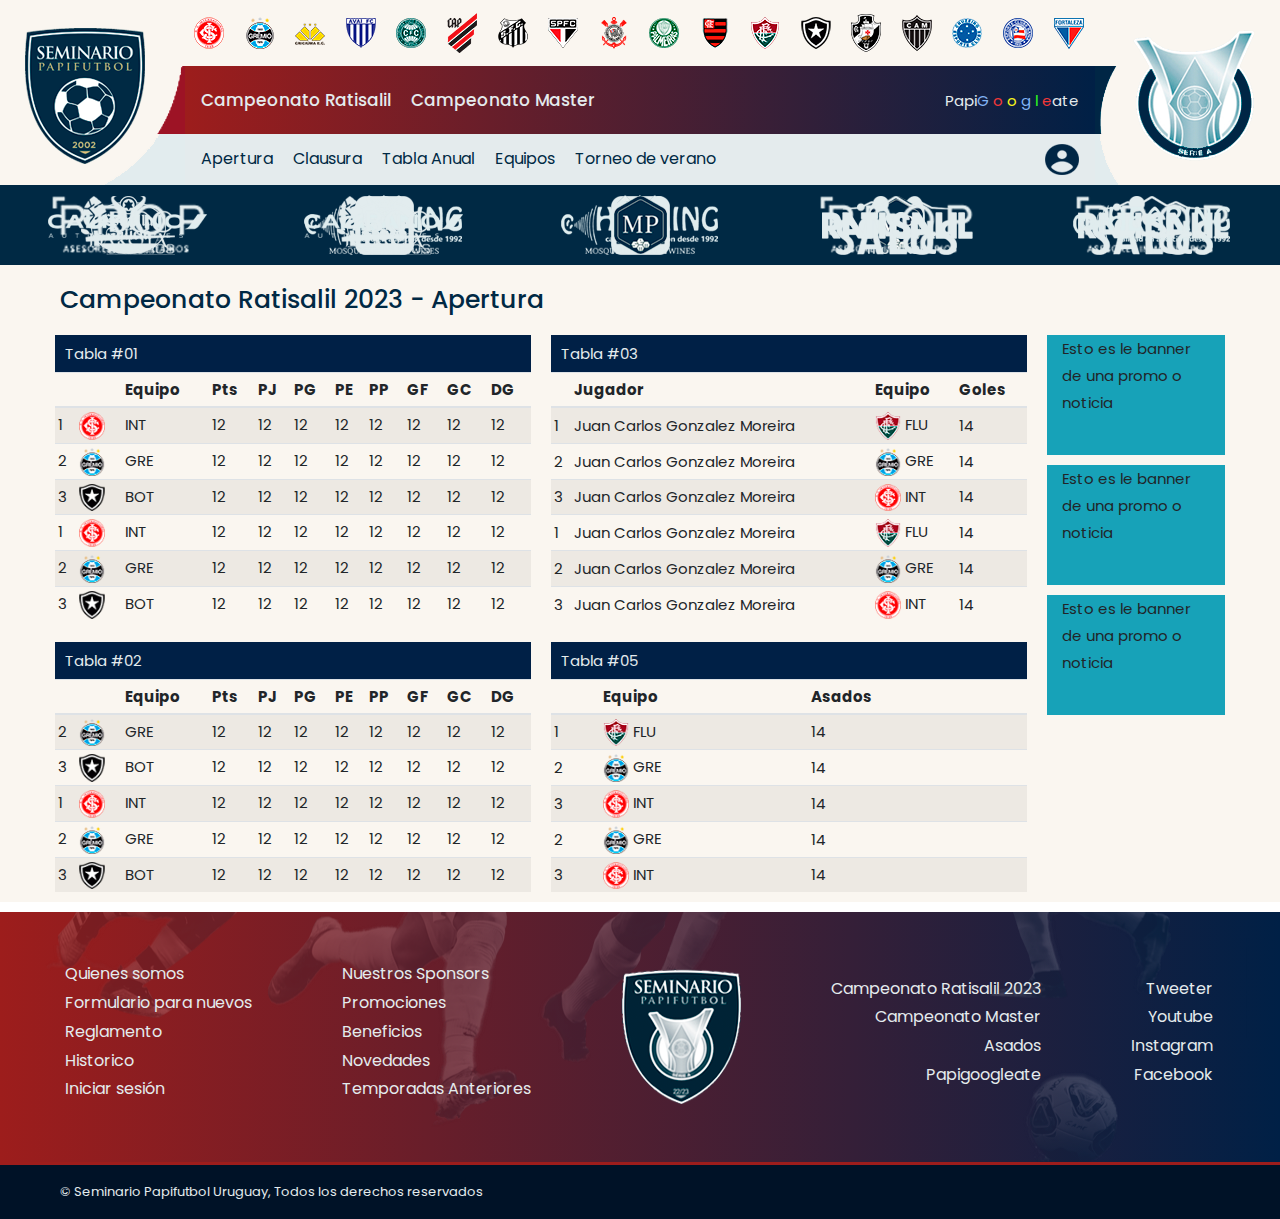
==== index.html @ eb121d45 "mas cambios" ====
<!DOCTYPE html>
<html lang="en">

<head>
    <meta charset="UTF-8">
    <meta http-equiv="X-UA-Compatible" content="IE=edge">
    <meta name="viewport" content="width=device-width, initial-scale=1.0">
    <title>Sitio spf</title>
    <link rel="stylesheet" href="css/normalize.css">
    <link rel="stylesheet" href="https://cdnjs.cloudflare.com/ajax/libs/font-awesome/6.3.0/css/all.min.css"
        integrity="sha512-SzlrxWUlpfuzQ+pcUCosxcglQRNAq/DZjVsC0lE40xsADsfeQoEypE+enwcOiGjk/bSuGGKHEyjSoQ1zVisanQ=="
        crossorigin="anonymous" referrerpolicy="no-referrer" />
    <link rel="preconnect" href="https://fonts.googleapis.com">
    <link rel="preconnect" href="https://fonts.gstatic.com" crossorigin>
    <link href="https://fonts.googleapis.com/css2?family=Open+Sans:wght@300;400;700;800&display=swap" rel="stylesheet">
    <link rel="stylesheet" href="https://cdn.jsdelivr.net/npm/bootstrap@4.0.0/dist/css/bootstrap.min.css"
        integrity="sha384-Gn5384xqQ1aoWXA+058RXPxPg6fy4IWvTNh0E263XmFcJlSAwiGgFAW/dAiS6JXm" crossorigin="anonymous">
    <link rel="stylesheet" href="css/estilos_05.css">
</head>

<body>



    <header>
        <div class="cabezal">
            <a href="#"><img src="img/logo.webp" class="logo cabezal-logo-spf" alt="Logo seminario papifutbol"></a>
            <!--<div class="cabezal-logo-spf"></div>-->
            <div class="cabezal-extremo-izquierdo">
            </div>
            <div class="cabezal-centro">
                <div class="cabezal-centro-arriba">

                    <div class="logos-cabezal-clubes-min">
                        <a href="#" class="escudo-sm">
                            <img src="img/inte.png" alt="Internacional">
                        </a>
                    </div>
                    <div class="logos-cabezal-clubes-min"><img class="escudo-sm" src="img/grem.png" alt="Gremio"></div>
                    <div class="logos-cabezal-clubes-min"><img class="escudo-sm" src="img/cric.png" alt="Criciuma"></div>
                    <div class="logos-cabezal-clubes-min"><img class="escudo-sm" src="img/avai.png" alt="Avai"></div>
                    <div class="logos-cabezal-clubes-min"><img class="escudo-sm" src="img/corp.png" alt="Coritiba"></div>
                    <div class="logos-cabezal-clubes-min"><img class="escudo-sm" src="img/atlp.png" alt="Paranaense"></div>
                    <div class="logos-cabezal-clubes-min"><img class="escudo-sm" src="img/sant.png" alt="Santos"></div>
                    <div class="logos-cabezal-clubes-min"><img class="escudo-sm" src="img/saop.png" alt="Sao Paulo"></div>
                    <div class="logos-cabezal-clubes-min"><img class="escudo-sm" src="img/cori.png" alt="Corinthians"></div>
                    <div class="logos-cabezal-clubes-min"><img class="escudo-sm" src="img/palm.png" alt="Palmeiras"></div>
                    <div class="logos-cabezal-clubes-min"><img class="escudo-sm" src="img/flam.png" alt="Flamengo"></div>
                    <div class="logos-cabezal-clubes-min"><img class="escudo-sm" src="img/flum.png" alt="Fluminense"></div>
                    <div class="logos-cabezal-clubes-min"><img class="escudo-sm" src="img/bota.png" alt="Botafogo"></div>
                    <div class="logos-cabezal-clubes-min"><img class="escudo-sm" src="img/vasc.png" alt="Vasco da Gama"></div>
                    <div class="logos-cabezal-clubes-min"><img class="escudo-sm" src="img/mine.png" alt="Mineiro"></div>
                    <div class="logos-cabezal-clubes-min"><img class="escudo-sm" src="img/cruc.png" alt="Cruceiro"></div>
                    <div class="logos-cabezal-clubes-min"><img class="escudo-sm" src="img/bahi.png" alt="Bahia"></div>
                    <div class="logos-cabezal-clubes-min"><img class="escudo-sm" src="img/fort.png" alt="Fortaleza"></div>
                </div>
                <div class="cabezal-centro-medio-gradiente">
                    <div class="nav-principal-gradiente">
                        <div class="nav-principal-gradiente-izq">
                            <a href="">Campeonato Ratisalil</a>
                        </div>
                        <div class="nav-principal-gradiente-der">
                            <a href="">Campeonato Master</a>
                        </div>
                    </div>
                    <div class="nav-secundaria-gradiente">
                        <a href="#">Papi<span class="azul-pg">G</span>
                            <span class="rojo-pg">o</span>
                            <span class="amarillo-pg">o</span>
                            <span class="azul-pg">g</span>
                            <span class="verde-pg">l</span>
                            <span class="rojo-pg">e</span>ate
                        </a>
                    </div>
                </div>
                <div class="cabezal-centro-abajo-celeste">
                    <div class="nav-celeste">
                        <button class="hamburger" id="hamburger">
                            <i class="fa fa-bars"></i>
                        </button>
                        <ul class="nav-celeste-opciones" id="nav-celeste-opciones">
                            <li><a href="">Apertura</a></li>
                            <li><a href="">Clausura</a></li>
                            <li><a href="">Tabla Anual</a></li>
                            <li><a href="">Equipos</a></li>
                            <li><a href="">Torneo de verano</a></li>
                        </ul>

                        <div class="nav-celeste-login">
                            <a href="">
                                <img src="img/login-azul.png" alt="texto">
                            </a>
                        </div>
                    </div>
                </div>
            </div>
            <div class="cabezal-extremo-derecho">
                <div class="cabezal-extremo-derecho-interior">
                    <div class="cabezal-logo-brasileirao">
                        <a href=""><img src="img/logo-brasileirao.png" alt="logo-brasileirao"></a>
                    </div>
                </div>
            </div>
        </div>
    </header>
    <div class="sponsors">
        <div class="wrapper-logos">
            <div class="fader-dsk">
                <img class="ps01" src="img/bcg.webp" alt="bcg">
                <img class="ps02" src="img/calif.webp" alt="califano">
                <img class="ps03" src="img/dako.webp" alt="dakota">
                <img class="ps04" src="img/estr.webp" alt="estrella de galicia">
                <img class="ps05" src="img/prop.webp" alt="prop">
            </div>
            <div class="fader-mob">
                <img class="ps01" src="img/mosq.webp" alt="bcg">
                <img class="ps02" src="img/heari.webp" alt="califano">
                <img class="ps03" src="img/itau.webp" alt="dakota">
                <img class="ps04" src="img/dako.webp" alt="estrella de galicia">
                <img class="ps05" src="img/estr.webp" alt="hearing">
                <img class="ps06" src="img/calif.webp" alt="itau">
                <img class="ps07" src="img/bcg.webp" alt="mosquita muerta">
            </div>
            <div class="fader-dsk">
                <img class="ps01" src="img/heari.webp" alt="hearing">
                <img class="ps02" src="img/itau.webp" alt="itau">
                <img class="ps03" src="img/mosq.webp" alt="mosquita muerta">
                <img class="ps04" src="img/movis.webp" alt="movistar">
                <img class="ps05" src="img/mp.webp" alt="MP">
            </div>
            <div class="fader-mob">
                <img class="ps01" src="img/movis.webp" alt="movistar">
                <img class="ps02" src="img/mp.webp" alt="MP">
                <img class="ps03" src="img/ratis.webp" alt="prop">
                <img class="ps04" src="img/prop.webp" alt="ratisalil">
                <img class="ps05" src="img/tcc.webp" alt="salus">
                <img class="ps06" src="img/salus.webp" alt="tcc">
                <img class="ps07" src="img/ratis.webp" alt="itau">
            </div>
            <div class="fader-dsk">
                <img class="ps01" src="img/prop.webp" alt="prop">
                <img class="ps02" src="img/ratis.webp" alt="ratisalil">
                <img class="ps03" src="img/salus.webp" alt="salus">
                <img class="ps04" src="img/tcc.webp" alt="tcc">
                <img class="ps05" src="img/heari.webp" alt="hearing">
            </div>
        </div>
    </div>
    <main class="main">
        <div class="contenedor pt-3">
            <h1 class="pt-3">Campeonato Ratisalil 2023 - Apertura</h1>
            <div class="row my-3 ">
                <div class="col-lg-5 m-0 px-0">
                    <div class="col-12 table-responsive px-3">
                        <table class="table table-striped table-hover table-sm tournament-stats my-3">
                            <caption class="table-caption">Tabla #01</caption>
                            <thead>
                                <tr>
                                    <th></th>
                                    <th class="logo"></th>
                                    <th class="team-name">Equipo</th>
                                    <th class="nr-col">Pts</th>
                                    <th class="nr-col">PJ</th>
                                    <th class="nr-col">PG</th>
                                    <th class="nr-col">PE</th>
                                    <th class="nr-col">PP</th>
                                    <th class="nr-col">GF</th>
                                    <th class="nr-col">GC</th>
                                    <th class="nr-col">DG</th>
                                </tr>
                            </thead>
                            <tbody>
                                <tr *ngFor="let team of stats; let pos=index;">
                                    <td class="">
                                        1
                                    </td>
                                    <td>
                                        <img class="team-logo" alt="logo"  src="img/inte.png" width="26px">
                                    </td>
                                    <td>
                                        <a class="team" [routerLink]="['/equipos',year,team.teamId]">
                                            INT
                                        </a>
                                    </td>
                                    <td class="nr-col">12</td>
                                    <td class="nr-col">12</td>
                                    <td class="nr-col">12</td>
                                    <td class="nr-col">12</td>
                                    <td class="nr-col">12</td>
                                    <td class="nr-col">12</td>
                                    <td class="nr-col">12</td>
                                    <td class="nr-col">12</td>
                                </tr>
                                <tr *ngFor="let team of stats; let pos=index;">
                                    <td class="nr-col">
                                        2
                                    </td>
                                    <td>
                                        <img class="team-logo" alt="logo"  src="img/grem.png" width="26px">
                                    </td>
                                    <td>
                                        <a class="team" [routerLink]="['/equipos',year,team.teamId]">
                                            GRE
                                        </a>
                                    </td>
                                    <td class="nr-col">12</td>
                                    <td class="nr-col">12</td>
                                    <td class="nr-col">12</td>
                                    <td class="nr-col">12</td>
                                    <td class="nr-col">12</td>
                                    <td class="nr-col">12</td>
                                    <td class="nr-col">12</td>
                                    <td class="nr-col">12</td>
                                </tr>
                                <tr *ngFor="let team of stats; let pos=index;">
                                    <td class="nr-col">
                                        3
                                    </td>
                                    <td>
                                        <img class="team-logo" alt="logo"  src="img/bota.png" width="26px">
                                    </td>
                                    <td>
                                        <a class="team" [routerLink]="['/equipos',year,team.teamId]">
                                            BOT
                                        </a>
                                    </td>
                                    <td class="nr-col">12</td>
                                    <td class="nr-col">12</td>
                                    <td class="nr-col">12</td>
                                    <td class="nr-col">12</td>
                                    <td class="nr-col">12</td>
                                    <td class="nr-col">12</td>
                                    <td class="nr-col">12</td>
                                    <td class="nr-col">12</td>
                                </tr>
                                <tr *ngFor="let team of stats; let pos=index;">
                                    <td class="">
                                        1
                                    </td>
                                    <td>
                                        <img class="team-logo" alt="logo"  src="img/inte.png" width="26px">
                                    </td>
                                    <td>
                                        <a class="team" [routerLink]="['/equipos',year,team.teamId]">
                                            INT
                                        </a>
                                    </td>
                                    <td class="nr-col">12</td>
                                    <td class="nr-col">12</td>
                                    <td class="nr-col">12</td>
                                    <td class="nr-col">12</td>
                                    <td class="nr-col">12</td>
                                    <td class="nr-col">12</td>
                                    <td class="nr-col">12</td>
                                    <td class="nr-col">12</td>
                                </tr>
                                <tr *ngFor="let team of stats; let pos=index;">
                                    <td class="nr-col">
                                        2
                                    </td>
                                    <td>
                                        <img class="team-logo" alt="logo"  src="img/grem.png" width="26px">
                                    </td>
                                    <td>
                                        <a class="team" [routerLink]="['/equipos',year,team.teamId]">
                                            GRE
                                        </a>
                                    </td>
                                    <td class="nr-col">12</td>
                                    <td class="nr-col">12</td>
                                    <td class="nr-col">12</td>
                                    <td class="nr-col">12</td>
                                    <td class="nr-col">12</td>
                                    <td class="nr-col">12</td>
                                    <td class="nr-col">12</td>
                                    <td class="nr-col">12</td>
                                </tr>
                                <tr *ngFor="let team of stats; let pos=index;">
                                    <td class="nr-col">
                                        3
                                    </td>
                                    <td>
                                        <img class="team-logo" alt="logo"  src="img/bota.png" width="26px">
                                    </td>
                                    <td>
                                        <a class="team" [routerLink]="['/equipos',year,team.teamId]">
                                            BOT
                                        </a>
                                    </td>
                                    <td class="nr-col">12</td>
                                    <td class="nr-col">12</td>
                                    <td class="nr-col">12</td>
                                    <td class="nr-col">12</td>
                                    <td class="nr-col">12</td>
                                    <td class="nr-col">12</td>
                                    <td class="nr-col">12</td>
                                    <td class="nr-col">12</td>
                                </tr>
                            </tbody>
                        </table>
                    </div>
                    <div class="col-12 table-responsive px-3">
                        <table class="table table-striped table-hover table-sm tournament-stats my-3">
                            <caption class="table-caption">Tabla #02</caption>
                            <thead>
                                <tr>
                                    <th></th>
                                    <th class="logo"></th>
                                    <th class="team-name">Equipo</th>
                                    <th class="nr-col">Pts</th>
                                    <th class="nr-col">PJ</th>
                                    <th class="nr-col">PG</th>
                                    <th class="nr-col">PE</th>
                                    <th class="nr-col">PP</th>
                                    <th class="nr-col">GF</th>
                                    <th class="nr-col">GC</th>
                                    <th class="nr-col">DG</th>
                                </tr>
                            </thead>
                            <tbody>
                                <tr *ngFor="let team of stats; let pos=index;">
                                    <td class="nr-col">
                                        2
                                    </td>
                                    <td>
                                        <img class="team-logo" alt="logo"  src="img/grem.png" width="26px">
                                    </td>
                                    <td>
                                        <a class="team" [routerLink]="['/equipos',year,team.teamId]">
                                            GRE
                                        </a>
                                    </td>
                                    <td class="nr-col">12</td>
                                    <td class="nr-col">12</td>
                                    <td class="nr-col">12</td>
                                    <td class="nr-col">12</td>
                                    <td class="nr-col">12</td>
                                    <td class="nr-col">12</td>
                                    <td class="nr-col">12</td>
                                    <td class="nr-col">12</td>
                                </tr>
                                <tr *ngFor="let team of stats; let pos=index;">
                                    <td class="nr-col">
                                        3
                                    </td>
                                    <td>
                                        <img class="team-logo" alt="logo"  src="img/bota.png" width="26px">
                                    </td>
                                    <td>
                                        <a class="team" [routerLink]="['/equipos',year,team.teamId]">
                                            BOT
                                        </a>
                                    </td>
                                    <td class="nr-col">12</td>
                                    <td class="nr-col">12</td>
                                    <td class="nr-col">12</td>
                                    <td class="nr-col">12</td>
                                    <td class="nr-col">12</td>
                                    <td class="nr-col">12</td>
                                    <td class="nr-col">12</td>
                                    <td class="nr-col">12</td>
                                </tr>
                                <tr *ngFor="let team of stats; let pos=index;">
                                    <td class="nr-col">
                                        1
                                    </td>
                                    <td>
                                        <img class="team-logo" alt="logo"  src="img/inte.png" width="26px">
                                    </td>
                                    <td>
                                        <a class="team" [routerLink]="['/equipos',year,team.teamId]">
                                            INT
                                        </a>
                                    </td>
                                    <td class="nr-col">12</td>
                                    <td class="nr-col">12</td>
                                    <td class="nr-col">12</td>
                                    <td class="nr-col">12</td>
                                    <td class="nr-col">12</td>
                                    <td class="nr-col">12</td>
                                    <td class="nr-col">12</td>
                                    <td class="nr-col">12</td>
                                </tr>
                                <tr *ngFor="let team of stats; let pos=index;">
                                    <td class="nr-col">
                                        2
                                    </td>
                                    <td>
                                        <img class="team-logo" alt="logo"  src="img/grem.png" width="26px">
                                    </td>
                                    <td>
                                        <a class="team" [routerLink]="['/equipos',year,team.teamId]">
                                            GRE
                                        </a>
                                    </td>
                                    <td class="nr-col">12</td>
                                    <td class="nr-col">12</td>
                                    <td class="nr-col">12</td>
                                    <td class="nr-col">12</td>
                                    <td class="nr-col">12</td>
                                    <td class="nr-col">12</td>
                                    <td class="nr-col">12</td>
                                    <td class="nr-col">12</td>
                                </tr>
                                <tr *ngFor="let team of stats; let pos=index;">
                                    <td class="nr-col">
                                        3
                                    </td>
                                    <td>
                                        <img class="team-logo" alt="logo"  src="img/bota.png" width="26px">
                                    </td>
                                    <td>
                                        <a class="team" [routerLink]="['/equipos',year,team.teamId]">
                                            BOT
                                        </a>
                                    </td>
                                    <td class="nr-col">12</td>
                                    <td class="nr-col">12</td>
                                    <td class="nr-col">12</td>
                                    <td class="nr-col">12</td>
                                    <td class="nr-col">12</td>
                                    <td class="nr-col">12</td>
                                    <td class="nr-col">12</td>
                                    <td class="nr-col">12</td>
                                </tr>
                            </tbody>
                        </table>
                    </div>
                </div>
                <div class="col-lg-5 m-0 px-0">
                    <div class="col-12 table-responsive px-3">
                        <table class="table table-striped table-hover table-sm tournament-stats my-3 tab-goleadores">
                            <caption class="table-caption">Tabla #03</caption>
                            <thead >
                                <tr>
                                    <th></th>
                                    <th class="logo">Jugador</th>
                                    <th class="nr-col" colspan="2">Equipo</th>
                                    <th class="nr-col">Goles</th>
                                </tr>
                            </thead>
                            <tbody>
                                <tr *ngFor="let team of stats; let pos=index;">
                                    <td class="nr-col">
                                       1
                                    </td>
                                    <td>
                                        Juan Carlos Gonzalez Moreira
                                    </td>
                                    <td class="nr-col" colspan="2">
                                        <img class="team-logo" alt="logo"  src="img/flum.png" width="26px"> FLU
                                    </td>                                   
                                    <td class="nr-col">14</td>

                                </tr>
                                <tr *ngFor="let team of stats; let pos=index;">
                                    <td class="nr-col">
                                      2
                                    </td>
                                    <td>
                                        Juan Carlos Gonzalez Moreira
                                    </td>
                                    <td class="nr-col" colspan="2">
                                        <img class="team-logo" alt="logo"  src="img/grem.png" width="26px"> GRE
                                    </td>                                   
                                    <td class="nr-col">14</td>

                                </tr>
                                <tr *ngFor="let team of stats; let pos=index;">
                                    <td class="nr-col">
                                       3
                                    </td>
                                    <td>
                                        Juan Carlos Gonzalez Moreira
                                    </td>
                                    <td class="nr-col" colspan="2">
                                        <img class="team-logo" alt="logo"  src="img/inte.png" width="26px">  INT
                                    </td>
                                    <td class="nr-col">14</td>
                                </tr>

                                <tr *ngFor="let team of stats; let pos=index;">
                                    <td class="nr-col">
                                       1
                                    </td>
                                    <td>
                                        Juan Carlos Gonzalez Moreira
                                    </td>
                                    <td class="nr-col" colspan="2">
                                        <img class="team-logo" alt="logo"  src="img/flum.png" width="26px"> FLU
                                    </td>                                   
                                    <td class="nr-col">14</td>

                                </tr>
                                <tr *ngFor="let team of stats; let pos=index;">
                                    <td class="nr-col">
                                      2
                                    </td>
                                    <td>
                                        Juan Carlos Gonzalez Moreira
                                    </td>
                                    <td class="nr-col" colspan="2">
                                        <img class="team-logo" alt="logo"  src="img/grem.png" width="26px"> GRE
                                    </td>                                   
                                    <td class="nr-col">14</td>

                                </tr>
                                <tr *ngFor="let team of stats; let pos=index;">
                                    <td class="nr-col">
                                       3
                                    </td>
                                    <td>
                                        Juan Carlos Gonzalez Moreira
                                    </td>
                                    <td class="nr-col" colspan="2">
                                        <img class="team-logo" alt="logo"  src="img/inte.png" width="26px">  INT
                                    </td>
                                    <td class="nr-col">14</td>
                                </tr>
                                
                            </tbody>
                        </table>
                    </div>
                    <div class="col-12 table-responsive px-3">
                        <table class="table table-striped table-hover table-sm tournament-stats my-3 tab-goleadores">
                            <caption class="table-caption">Tabla #05</caption>
                            <thead >
                                <tr>
                                    <th></th>
                                    
                                    <th class="nr-col" colspan="2">Equipo</th>
                                    <th class="nr-col">Asados</th>
                                </tr>
                            </thead>
                            <tbody>
                                <tr *ngFor="let team of stats; let pos=index;">
                                    <td class="nr-col">
                                       1
                                    </td>
                                    <td class="nr-col" colspan="2">
                                        <img class="team-logo" alt="logo"  src="img/flum.png" width="26px"> FLU
                                    </td>                                   
                                    <td class="nr-col">14</td>

                                </tr>
                                <tr *ngFor="let team of stats; let pos=index;">
                                    <td class="nr-col">
                                      2
                                    </td>
                                    <td class="nr-col" colspan="2">
                                        <img class="team-logo" alt="logo"  src="img/grem.png" width="26px"> GRE
                                    </td>                                   
                                    <td class="nr-col">14</td>

                                </tr>
                                <tr *ngFor="let team of stats; let pos=index;">
                                    <td class="nr-col">
                                       3
                                    </td>
                                    <td class="nr-col" colspan="2">
                                        <img class="team-logo" alt="logo"  src="img/inte.png" width="26px">  INT
                                    </td>                                   

                                    <td class="nr-col">14</td>

                                </tr>
                                <tr *ngFor="let team of stats; let pos=index;">
                                    <td class="nr-col">
                                      2
                                    </td>
                                    <td class="nr-col" colspan="2">
                                        <img class="team-logo" alt="logo"  src="img/grem.png" width="26px"> GRE
                                    </td>                                   
                                    <td class="nr-col">14</td>

                                </tr>
                                <tr *ngFor="let team of stats; let pos=index;">
                                    <td class="nr-col">
                                       3
                                    </td>
                                    <td class="nr-col" colspan="2">
                                        <img class="team-logo" alt="logo"  src="img/inte.png" width="26px">  INT
                                    </td>                                   

                                    <td class="nr-col">14</td>

                                </tr>
                                
                            </tbody>
                        </table>
                    </div>
                </div>
                <div class="col-lg-2 m-0 px-0">
                    <div class="px-3">
                        <div class="col-12 bg-info my-3" style="height: 120px;">Esto es le banner de una promo o noticia</div>
                        <div class="col-12 bg-info my-3" style="height: 120px;">Esto es le banner de una promo o noticia</div>
                        <div class="col-12 bg-info my-3" style="height: 120px;">Esto es le banner de una promo o noticia</div>
                    </div>
                </div>
            </div>
            <!--<div class="row my-3 bg-success">
                <div class="col-lg-9 bg-info row mx-0 px-0">
                    <div class="col-lg-6 table-responsive m-0">
                        <table class="table table-striped table-hover table-sm tournament-stats">
                            <caption class="table-caption">Tabla Goleadores</caption>
                            <thead >
                                <tr>
                                    <th></th>
                                    <th class="logo">Jugador</th>
                                    <th class="nr-col"></th>
                                    <th class="team-name">Equipo</th>
                                    <th class="nr-col">Goles</th>
                                </tr>
                            </thead>
                            <tbody>
                                <tr *ngFor="let team of stats; let pos=index;">
                                    <td class="nr-col">
                                       1
                                    </td>
                                    <td>
                                        Juan Carlos Gonzalez Moreira
                                    </td>
                                    <td class="nr-col">
                                        <img class="team-logo" alt="logo"  src="img/flum.png" width="26px">
                                    </td>                                   
                                    <td>
                                        <a class="team" [routerLink]="['/equipos',year,team.teamId]">
                                             FLU
                                        </a>
                                    </td>
                                    <td class="nr-col">14</td>

                                </tr>
                                <tr *ngFor="let team of stats; let pos=index;">
                                    <td class="nr-col">
                                      2
                                    </td>
                                    <td>
                                        Juan Carlos Gonzalez Moreira
                                    </td>
                                    <td class="nr-col">
                                        <img class="team-logo" alt="logo"  src="img/grem.png" width="26px">
                                    </td>                                   
                                    <td>
                                        <a class="team" [routerLink]="['/equipos',year,team.teamId]">
                                             GRE
                                        </a>
                                    </td>
                                    <td class="nr-col">14</td>

                                </tr>
                                <tr *ngFor="let team of stats; let pos=index;">
                                    <td class="nr-col">
                                       3
                                    </td>
                                    <td>
                                        Juan Carlos Gonzalez Moreira
                                    </td>
                                    <td class="nr-col">
                                        <img class="team-logo" alt="logo"  src="img/inte.png" width="26px">
                                    </td>                                   
                                    <td>
                                        <a class="team" [routerLink]="['/equipos',year,team.teamId]">
                                             INT
                                        </a>
                                    </td>
                                    <td class="nr-col">14</td>

                                </tr>
                                
                            </tbody>
                        </table>
                    </div>
                    <div class="col-lg-6 bg-light table-responsive m-0">
                        <table class="match table table-bordered">
                            <thead >
                                <tr class="match-header">
                                    <td class="match-header-logo"></td>
                                    <td ></td>
                                    <td class="match-header-team-end"></td>
                                    <td class="match-header-divider"></td>
                                    <td class="match-header-date"></td>
                                </tr>
                            </thead>
                            <tbody >
                                <tr >
                                    <td  colspan="3"></td>
                                    <td  rowspan="3" class="match-divider"></td>
                                    <td  rowspan="3" class="match-date">
                                        <div  class="match-date">
                                            <span >11/Mar 08:00</span>
                                        </div>
                                        <div  class="match-venue pt-2">
                                            <a  target="_blank"
                                                href="#">place Cancha 2 - Santa Rita                                            
                                            </a>
                                        </div>
                                    </td>
                                </tr>
                                <tr  class="home">
                                    <td  class="team-logo" alt="logo" >
                                        <a  href="/equipos/2023/5">
                                            <img  src="./assets/teams/2023/team-5.png">
                                        </a>
                                    </td>
                                    <td  class="team">
                                        <div  class="team-score"> 2 </div>
                                        <div  class="team-name">
                                            <a  class="team" href="/equipos/2023/5">
                                                <span >Bot </span>
                                            </a>
                                        </div>
                                    </td>
                                    <td    class="team-end">git </td>
                                </tr>
                                <tr    class="away">
                                    <td    class="team-logo" alt="logo" >
                                        <a    href="/equipos/2023/10">
                                            <img    src="./assets/teams/2023/team-10.png">
                                        </a>
                                    </td>
                                    <td    class="team">
                                        <div    class="team-score"> 5 </div>
                                        <div    class="team-name">
                                            <a    class="team" href="/equipos/2023/10">
                                                <span   >Cru </span>
                                            </a>
                                        </div>
                                    </td>
                                    <td    class="team-end">
                                        <mat-icon    role="img" matdatepickertoggleicon=""
                                            class="mat-icon notranslate material-icons mat-ligature-font mat-icon-no-color ng-star-inserted"
                                            aria-hidden="true" data-mat-icon-type="font">arrow_left
                                        </mat-icon>
                                    </td>
                                </tr>
                                <tr    class="match-footer">
                                    <td    colspan="5"></td>
                                </tr>
                            </tbody>
                        </table>
                    </div>
                    
                    
                    
                </div>
                <div class="col-lg-3 bg-warning mx-0">espacio para promociones y/o noticias</div>
            </div>-->
        </div>
    </main>
    <footer class="pie">
        <div class="pie__interior">
            <div class="contenedor">
                <div class="pie__cuerpo">
                    <div class="pie__cuerpo--izq">
                        <ul class="pie-menu">
                            <li class="pie-menu__items"><a href="">Quienes somos</a></li>
                            <li class="pie-menu__items"><a href="">Formulario para nuevos</a></li>
                            <li class="pie-menu__items"><a href="">Reglamento</a></li>
                            <li class="pie-menu__items"><a href="">Historico</a></li>
                            <li class="pie-menu__items"><a href="">Iniciar sesión</a></li>
                        </ul>
                    </div>
                    <div class="pie__cuerpo--izq">
                        <ul class="pie-menu">
                            <li class="pie-menu__items"><a href="">Nuestros Sponsors</a></li>
                            <li class="pie-menu__items"><a href="">Promociones</a></li>
                            <li class="pie-menu__items"><a href="">Beneficios</a></li>
                            <li class="pie-menu__items"><a href="">Novedades</a></li>
                            <li class="pie-menu__items"><a href="">Temporadas Anteriores</a></li>
                        </ul>
                    </div>
                    <div class="pie__cuerpo--logo"><img src="img/logo-spf-mono.png" alt="logo"></div>
                    <div class="pie__cuerpo--der">
                        <ul class="pie-menu">
                            <li class="pie-menu__items"><a href="">Campeonato Ratisalil 2023</a></li>
                            <li class="pie-menu__items"><a href="">Campeonato Master</a></li>
                            <li class="pie-menu__items"><a href="">Asados</a></li>
                            <li class="pie-menu__items"><a href="">Papigoogleate</a></li>
                        </ul>
                    </div>
                    <div class="pie__cuerpo--der">
                        <ul class="pie-menu">
                            <li class="pie-menu__items"><a class="mr-1" href="">Tweeter</a><i
                                    class="fa-brands fa-twitter mr-01"></i>

                            </li>
                            <li class="pie-menu__items"><a class="mr-1" href="">Youtube</a><i
                                    class="fa-brands fa-youtube mr-01"></i>

                            </li>
                            <li class="pie-menu__items"><a class="mr-1" href="">Instagram</a><i
                                    class="fa-brands fa-instagram"></i>

                            </li>
                            <li class="pie-menu__items"><a class="mr-1" href="">Facebook</a><i
                                    class="fa-brands fa-facebook mr-01"></i>

                            </li>
                        </ul>
                    </div>
                </div>
            </div>
            <div class="sub-footer">
                <div class="contenedor">
                    <div class="sub-footer__cuerpo">
                        <div>© Seminario Papifutbol Uruguay, Todos los derechos reservados</div>
                        <div></div>
                    </div>
                </div>
            </div>
        </div>
    </footer>

    <script>
        const hamburger = document.getElementById('hamburger');
        const navCelesteOpciones = document.getElementById('nav-celeste-opciones');
        hamburger.addEventListener('click', () => {
            navCelesteOpciones.classList.toggle('mostrar');
        }
        );
    </script>


</body>

</html>
---- css/estilos_05.css ----
@import url('https://fonts.googleapis.com/css2?family=Poppins:wght@200;300;400;600;700;800&display=swap');
        /* apply a natural box layout model to all elements, but allowing components to change */
        html {
            box-sizing: border-box;
            font-size: 62.5%; /*1 REM = 10px */
            }
            *, *:before, *:after {
            box-sizing: inherit;
            }
    
            body {
                font-family: 'Poppins', sans-serif;
                font-size: 1.5rem;
                line-height: 1.8;
                margin: 0;                
            }
    
            h1, h2, h3 {
                color:#002944; 
                margin: 0;    
            }

            li {
                font-size: 1.6rem;
            }




            /*Utilidades*/

            .m0 {margin: 0;}
            .mt-0 {margin-top: 0;}
            .mt-1 {margin-top: 1rem;}
            .mt-2 {margin-top: 2rem;}
            .mt-3 {margin-top: 3rem;}
            .mb-0 {margin-bottom: 0;}
            .mb-1 {margin-bottom:1rem}
            .mb-2 {margin-bottom:2rem}
            .mb-3 {margin-bottom:3rem} 
            .mr-0 {margin-right:0}
            .mr-1 {margin-right:1rem}
            .mr-2 {margin-right:2rem} 
            .mr-3 {margin-right:3rem}             
            .ml-0 {margin-left:0}
            .ml-1 {margin-left:1rem}
            .ml-2 {margin-left:2rem}
            .ml-3 {margin-left:3rem}                
            
            .p0 {padding: 0;}
            .pt-0 {padding-top: 0;}
            .pt-1 {padding-top: 1rem;}
            .pt-2 {padding-top: 2rem;}
            .pt-3 {padding-top: 3rem;}
            .pb-0 {padding-bottom: 0;}
            .pb-1 {padding-bottom:1rem}
            .pb-2 {padding-bottom:2rem}
            .pb-3 {padding-bottom:3rem} 
            .pr-0 {padding-right: 0;}
            .pr-1 {padding-right:1rem}
            .pr-2 {padding-right:2rem}
            .pr-3 {padding-right:3rem} 
            .pl-0 {padding-left: 0;}
            .pl-1 {padding-left:1rem}
            .pl-2 {padding-left:2rem}
            .pl-3 {padding-left:3rem}         

    
            /***************************************************/
    
            /*HEADER*/
    
            .cabezal {                
                position: relative;
                width: 100%;
                background-color: rgb(250, 246, 240);

            }

            @media (max-width: 991px) {
                .cabezal {
                    height: auto;                
                }   
            }  
            
            
            .cabezal-extremo-izquierdo{
                position: absolute;
                left: 0;
                bottom: 0;
                width: 18.5rem;
                height: 18.5rem;                 
                background-image: url(../img/cabezal-izquierda.webp);
                background-position: bottom right;
            }
    
            @media (max-width: 991px) {
                .cabezal-extremo-izquierdo {
                    display: none ;
                }
            }
    
            .cabezal-logo-spf {
                position: absolute;
                height: 13.6rem;
                width: 12rem;
                top: 2.8rem;
                left:2.5rem;
                cursor: pointer;
                z-index: 2;
            }

            .logo{
                transition: all .2s ease-in-out;
             }
             .logo:hover{
                transform: scale(1.1);
             }

            @media (max-width: 992px) {
                .cabezal-logo-spf {
                    height: 8.2rem;
                    width: 7.2rem;
                    top:0.3rem;
                    left:50%;
                    margin-left: -3.6rem;                    
                }
            }            
/*
            @media (max-width: 575px) {
                .cabezal-logo-spf {
                    height: 6.8rem;
                    width: 6rem;
                    margin-left: -3rem;                    
                }
            }
    */
            .cabezal-extremo-derecho {
                position: absolute;
                top: 0;
                right: 0;
                width: 18.5rem;
                background-image: url(../img/cabezal-derecha.webp);
                background-position: bottom left;
            }

    
            .cabezal-extremo-derecho-interior {
                position: relative;            
                height: 18.5rem;
            }

            @media (max-width: 991px) {
                .cabezal-extremo-derecho{
                    display: none ;
                }
            }
    
            .cabezal-logo-brasileirao {
                position: absolute;
                height: 13.1rem;
                width: 12.2rem;
                top:3rem;
                right:2.5rem;
            }
    
            .cabezal-centro{
                margin: 0 18.5rem;               
            }


            @media (max-width: 991px) {            
                .cabezal-centro{
                    margin: 0 0;                   
                }
            }
    
            /*ARRIBA BLANCO*/
            .cabezal-centro-arriba {
                height: 6.6rem;
                display: flex;
                justify-content: space-around;
                align-items: center;
            }

            .logos-cabezal-clubes-min {
                width: 3.2rem;
            }

            .escudo-sm { transition: all .2s ease-in-out; }
            .escudo-sm:hover { transform: scale(1.1); }

            @media (max-width: 1200px) {
                .logos-cabezal-clubes-min img {
                    width: 2.6rem;
                }
            }    

            @media (max-width: 991px) {
                .cabezal-centro-arriba {
                    display: none;
                }       
                .logos-cabezal-clubes-min {
                    display: none;
                }     
            }

            /*GRADIENTE*/
            .cabezal-centro-medio-gradiente {
                background-image: linear-gradient(to right , #9d1d1c, #002046);
                display: flex;
                justify-content: space-between;
                padding: 0 1.6rem;
            }

            @media (max-width: 991px) {
                .cabezal-centro-medio-gradiente {
                    display: block;
                }
            }
    
            .nav-principal-gradiente {
                height: 6.8rem;
                display: flex;
                align-items: center;
                justify-content: flex-start;
                font-size: 1.7rem;
                font-weight: 500;

            }
 

            @media (max-width: 991px) {
                .nav-principal-gradiente {                    
                    justify-content: space-around;
                }
                .nav-principal-gradiente-der {                    
                    text-align: right;                   
                }
            }

            
            @media (max-width: 575px) {
                .nav-principal-gradiente {                    
                    justify-content: space-between;
                    font-size: 1.5rem;
                }
            }  

            @media (max-width: 575px) {
                .nav-principal-gradiente-izq  a, .nav-principal-gradiente-der  a  {
                display: inline-block;
                width: 75%;
                }
            }
            .nav-principal-gradiente a {
                margin: 0 20px 0 0;
                color: #e4ebed;
            }

            @media (max-width: 991px) {
                .nav-principal-gradiente a {
                    margin: 0 0 0 0;
                }
            }               
    
            .nav-secundaria-gradiente {
                height: 68px;
                display: flex;
                align-items: center;
                justify-content: center;

            }

            @media (max-width: 991px) {
                .nav-secundaria-gradiente {
                    display: none;
                }
            }            
    
            .nav-secundaria-gradiente a {
                color: #e4ebed;
            } 

            .rojo-pg {
                color:rgb(243, 56, 56);
            }

            .verde-pg {
                color: rgb(48, 252, 29);
            }

            .amarillo-pg{
                color: rgb(248, 244, 27);
            }

            .azul-pg{
                color: rgb(130, 180, 245);
            }

            /*CELESTE*/
            .cabezal-centro-abajo-celeste{                
                background-color: #e4ebed; 
            }
    
            .nav-celeste {            
                display: flex;
                align-items: center;
                justify-content: space-between; 
                height: 5.1rem;
                padding: 0 16px;
            }

            @media (max-width: 767px) {
                .nav-celeste {            
                    font-size: 1.5rem;                    
                }
            }
            
            .nav-celeste a {
                color:#002944;             
            }

            .hamburger {
                border: 0;
                background-color: #002046;
                font-size: 2.5rem;
                background: transparent;
                display: none;
            }

            @media (max-width: 767px) {
                .hamburger {            
                    display: block;
                }
            }   

            ul.nav-celeste-opciones {                
                list-style-type: none;
                display: flex;
                padding: 0;
                margin: 0;                
            }

            @media (max-width: 767px) {
                ul.nav-celeste-opciones {            
                    display: none;
                }
                ul.nav-celeste-opciones.mostrar {            
                    display: flex;
                    margin: 0;
                    width: 100%;
                    position: absolute;                    
                    background-color:#e4ebed;
                    top: 12rem ;
                    left:0;
                    flex-direction: column;
                    z-index: 3;
                }
            } 
            @media (max-width: 767px) {
                ul.nav-celeste-opciones li {
                    margin: 1rem;
                }
            }    
            ul.nav-celeste-opciones li {
                margin-right: 2rem;
            }

            ul.nav-celeste-opciones li a {
                display: inline-block;
            }
    
            /* SPONSORS */
            
            .sponsors {
                background-color:#002944; 
                margin: 0;
            }
    
            .wrapper-logos{
                margin: 0;
                display: flex;
                height: 80px;
                justify-content: space-around;
                align-items: center;
            }
    
            .fader-dsk, .fader-mob {
                position: relative;
                height: 60px;
                width: 160px;
                 
            }

            @media (max-width: 575px) {
                .fader-dsk, .fader-mob {
                    height: 45px;
                    width: 120px;
                }
            } 

            .fader-dsk img, .fader-mob img  {
                position: absolute;
                right: 0;
                left: 0;
                top: 0;
                bottom: 0;
                margin: auto;
                
            }

          @media (max-width: 575px) {
                .fader-dsk img, .fader-mob img  {
                    height: 45px;
                    width: auto;
                }
            } 
/*
            .fader-dsk .top, .fader-mob .top  {
                animation-name: fadeA;
                animation-timing-function: ease-in-out;
                animation-iteration-count: infinite;
                animation-duration: 12s;
                animation-direction: alternate;
            }
    
            .fader-dsk .midd, .fader-mob .midd {
                animation-name: fadeB;
                animation-timing-function: ease-in-out;
                animation-iteration-count: infinite;
                animation-duration: 12s;
                animation-direction: alternate;
            }
    
            .fader-dsk .bottom, .fader-mob .bottom  {
                animation-name: fadeC;
                animation-timing-function: ease-in-out;
                animation-iteration-count: infinite;
                animation-duration: 12s;
                animation-direction: alternate;
            }

*/
            /**** empieza prueba *****/

            .fader-dsk .ps01 {
                animation-name: desvaneceA;
                animation-timing-function: ease-in-out;
                animation-iteration-count: infinite;
                animation-duration: 20s;
                animation-direction: alternate;
            }
            
            .fader-dsk .ps02 {
                animation-name: desvaneceB;
                animation-timing-function: ease-in-out;
                animation-iteration-count: infinite;
                animation-duration: 20s;
                animation-direction: alternate;
            }
            
            .fader-dsk .ps03 {
                animation-name: desvaneceC;
                animation-timing-function: ease-in-out;
                animation-iteration-count: infinite;
                animation-duration: 20s;
                animation-direction: alternate;
            }
            
            .fader-dsk .ps04 {
                animation-name: desvaneceD;
                animation-timing-function: ease-in-out;
                animation-iteration-count: infinite;
                animation-duration: 20s;
                animation-direction: alternate;
            }
            
            .fader-dsk .ps05 {
                animation-name: desvaneceE;
                animation-timing-function: ease-in-out;
                animation-iteration-count: infinite;
                animation-duration: 20s;
                animation-direction: alternate;
            }  

            .fader-mob .ps01 {
                animation-name: fadeA;
                animation-timing-function: ease-in-out;
                animation-iteration-count: infinite;
                animation-duration: 28s;
                animation-direction: alternate;
            }
            
            .fader-mob .ps02 {
                animation-name: fadeB;
                animation-timing-function: ease-in-out;
                animation-iteration-count: infinite;
                animation-duration: 28s;
                animation-direction: alternate;
            }
            
            .fader-mob .ps03 {
                animation-name: fadeC;
                animation-timing-function: ease-in-out;
                animation-iteration-count: infinite;
                animation-duration: 28s;
                animation-direction: alternate;
            }
            
            .fader-mob .ps04 {
                animation-name: fadeD;
                animation-timing-function: ease-in-out;
                animation-iteration-count: infinite;
                animation-duration: 28s;
                animation-direction: alternate;
            }
            
            .fader-mob .ps05 {
                animation-name: fadeE;
                animation-timing-function: ease-in-out;
                animation-iteration-count: infinite;
                animation-duration: 28s;
                animation-direction: alternate;
            }  
            
            .fader-mob .ps06 {
                animation-name: fadeF;
                animation-timing-function: ease-in-out;
                animation-iteration-count: infinite;
                animation-duration: 28s;
                animation-direction: alternate;
            }
            
            .fader-mob .ps07 {
                animation-name: fadeG;
                animation-timing-function: ease-in-out;
                animation-iteration-count: infinite;
                animation-duration: 28s;
                animation-direction: alternate;
            }
       
            /**** termina prueba *****/

            @media (max-width: 991px) {
                .fader-dsk {
                    display: block;
                }
                .fader-mob {
                    display: none;
                }
            } 

            @media (max-width: 767px) {
                .fader-dsk {
                    display: none;
                }
                .fader-mob {
                    display: block;
                }
            } 
    
    @keyframes fadeA {
        0% {
            opacity: 1;
        }
    
        20% {
            opacity: 1;
        }
        
        40% {
            opacity: 0;
        }    
    
        60% {
            opacity: 0;
        }
        80% {
            opacity: 0;
        }
        100% {
            opacity: 0;
        }
    }
    
    @keyframes fadeB{
        0% {
            opacity: 0;
        }
    
        20% {
            opacity: 0;
        }
        
        40% {
            opacity: 1;
        }    
    
        60% {
            opacity: 1;
        }
        80% {
            opacity: 0;
        }
        100% {
            opacity: 0;
        }
    }
    
    @keyframes fadeC {
        0% {
            opacity: 0;
        }
    
        20% {
            opacity: 0;
        }
        
        40% {
            opacity: 0;
        }    
    
        60% {
            opacity: 0;
        }
        80% {
            opacity: 1;
        }
        100% {
            opacity: 1;
        }
    }


    /**** EMPIEZA PRUEBA *****/

    @keyframes desvaneceA {
        0% {
            opacity: 1;
        }
    
        11% {
            opacity: 1;
        }
        
        22% {
            opacity: 0;
        }    
    
        33% {
            opacity: 0;
        }
        44% {
            opacity: 0;
        }
        55% {
            opacity: 0;
        }
        66% {
            opacity: 0;
        }
        77% {
            opacity: 0;
        }
        88% {
            opacity: 0 ;
        }
        100% {
            opacity: 0;
        }
    }
    
    @keyframes desvaneceB{
        0% {
            opacity: 0;
        }
    
        11% {
            opacity: 0;
        }
        
        22% {
            opacity: 1;
        }    
    
        33% {
            opacity: 1;
        }
        44% {
            opacity: 0;
        }
        55% {
            opacity: 0;
        }
        66% {
            opacity: 0;
        }
        77% {
            opacity: 0;
        }
        88% {
            opacity: 0;
        }
        100% {
            opacity: 0;
        }
    }
    
    @keyframes desvaneceC {
        0% {
            opacity: 0;
        }
    
        11% {
            opacity: 0;
        }
        
        22% {
            opacity: 0;
        }    
    
        33% {
            opacity: 0;
        }
        44% {
            opacity: 1;
        }
        55% {
            opacity: 1;
        }
        66% {
            opacity: 0;
        }
        77% {
            opacity: 0;
        }
        88% {
            opacity: 0;
        }
        100% {
            opacity: 0;
        }
    }
    
    @keyframes desvaneceD{
        0% {
            opacity: 0;
        }
    
        11% {
            opacity: 0;
        }
        
        22% {
            opacity: 0;
        }    
    
        33% {
            opacity: 0;
        }
        44% {
            opacity: 0;
        }
        55% {
            opacity: 0;
        }
        66% {
            opacity: 1;
        }
        77% {
            opacity: 1;
        }
        88% {
            opacity: 0;
        }
        100% {
            opacity: 0;
        }
    }
    
    @keyframes desvaneceE {
        0% {
            opacity: 0;
        }
    
        11% {
            opacity: 0;
        }
        
        22% {
            opacity: 0;
        }    
    
        33% {
            opacity: 0;
        }
        44% {
            opacity: 0;
        }
        55% {
            opacity: 0;
        }
        66% {
            opacity: 0;
        }
        77% {
            opacity: 0;
        }
        88% {
            opacity: 1;
        }
        100% {
            opacity: 1;
        }
    }
    

    /**** TERMINA PRUEBA *****/
    
    @keyframes fadeA {
        0% {
            opacity: 1;
        }
        7.7% {
            opacity: 1;
        }
        15.4% {
            opacity: 0;
        }    
        23.1% {
            opacity: 0;
        }
        30.8% {
            opacity: 0;
        }
        38.5% {
            opacity: 0;
        }
        46.2% {
            opacity: 0;
        }
        53.9% {
            opacity: 0;
        }
        61.6% {
            opacity: 0;
        }
        69.3% {
            opacity: 0;
        }
        77% {
            opacity: 0;
        }
        84.7% {
            opacity: 0;
        }
        92.4% {
            opacity: 0;
        }
        100% {
            opacity: 0;
        }
    }
    
    @keyframes fadeB {
        0% {
            opacity: 0;
        }
        7.7% {
            opacity: 0;
        }
        15.4% {
            opacity: 1;
        }    
        23.1% {
            opacity: 1;
        }
        30.8% {
            opacity: 0;
        }
        38.5% {
            opacity: 0;
        }
        46.2% {
            opacity: 0;
        }
        53.9% {
            opacity: 0;
        }
        61.6% {
            opacity: 0;
        }
        69.3% {
            opacity: 0;
        }
        77% {
            opacity: 0;
        }
        84.7% {
            opacity: 0;
        }
        92.4% {
            opacity: 0;
        }
        100% {
            opacity: 0;
        }
    }
    
    @keyframes fadeC {
        0% {
            opacity: 0;
        }
        7.7% {
            opacity: 0;
        }
        15.4% {
            opacity: 0;
        }    
        23.1% {
            opacity: 0;
        }
        30.8% {
            opacity: 1;
        }
        38.5% {
            opacity: 1;
        }
        46.2% {
            opacity: 0;
        }
        53.9% {
            opacity: 0;
        }
        61.6% {
            opacity: 0;
        }
        69.3% {
            opacity: 0;
        }
        77% {
            opacity: 0;
        }
        84.7% {
            opacity: 0;
        }
        92.4% {
            opacity: 0;
        }
        100% {
            opacity: 0;
        }
    }
    
    @keyframes fadeD {
        0% {
            opacity: 0;
        }
        7.7% {
            opacity: 0;
        }
        15.4% {
            opacity: 0;
        }    
        23.1% {
            opacity: 0;
        }
        30.8% {
            opacity: 0;
        }
        38.5% {
            opacity: 0;
        }
        46.2% {
            opacity: 1;
        }
        53.9% {
            opacity: 1;
        }
        61.6% {
            opacity: 0;
        }
        69.3% {
            opacity: 0;
        }
        77% {
            opacity: 0;
        }
        84.7% {
            opacity: 0;
        }
        92.4% {
            opacity: 0;
        }
        100% {
            opacity: 0;
        }
    }
    
    @keyframes fadeE {
        0% {
            opacity: 0;
        }
        7.7% {
            opacity: 0;
        }
        15.4% {
            opacity: 0;
        }    
        23.1% {
            opacity: 0;
        }
        30.8% {
            opacity: 0;
        }
        38.5% {
            opacity: 0;
        }
        46.2% {
            opacity: 0;
        }
        53.9% {
            opacity: 0;
        }
        61.6% {
            opacity: 1;
        }
        69.3% {
            opacity: 1;
        }
       77% {
            opacity: 0;
        }
        84.7% {
            opacity: 0;
        }
        92.4% {
            opacity: 0;
        }
        100% {
            opacity: 0;
        }
    }
    
    @keyframes fadeF {
        0% {
            opacity: 0;
        }
        7.7% {
            opacity: 0;
        }
        15.4% {
            opacity: 0;
        }    
        23.1% {
            opacity: 0;
        }
        30.8% {
            opacity: 0;
        }
        38.5% {
            opacity: 0;
        }
        46.2% {
            opacity: 0;
        }
        53.9% {
            opacity: 0;
        }
        61.6% {
            opacity: 0;
        }
        69.3% {
            opacity: 0;
        }
       77% {
            opacity: 1;
        }
        84.7% {
            opacity: 1;
        }
        92.4% {
            opacity: 0;
        }
        100% {
            opacity: 0;
        }
    }
    
    @keyframes fadeG {
        0% {
            opacity: 0;
        }
        7.7% {
            opacity: 0;
        }
        15.4% {
            opacity: 0;
        }    
        23.1% {
            opacity: 0;
        }
        30.8% {
            opacity: 0;
        }
        38.5% {
            opacity: 0;
        }
        46.2% {
            opacity: 0;
        }
        53.9% {
            opacity: 0;
        }
        61.6% {
            opacity: 0;
        }
        69.3% {
            opacity: 0;
        }
       77% {
            opacity: 0;
        }
        84.7% {
            opacity: 0;
        }
        92.4% {
            opacity: 1;
        }
        100% {
            opacity: 1;
        }
    }
    /*CUERPO*/

    .main{
        background-color: rgb(250, 246, 240);
    }

    .cuerpo{
        margin: 0;
    }
    .contenedor {
        margin: 0 auto;
        max-width: 1200px;
        padding: 0 20px;


    }

    /*FOOTER*/

    .pie {

        background-image: linear-gradient(to right , #9d1d1c, #002046);
        color: #e4ebed;
        max-height: 130rem;

    }

    .pie__interior {
        background-image: url(../img/bkd_footer_05.webp);
        background-position-y: bottom   ;
        background-position-x: center;
        background-repeat: no-repeat;
    }

    .pie a{
        color: #e4ebed;
    }

    .pie__cuerpo{    
        height: 25rem;    
        display: flex;
        justify-content: space-between;
        align-items: center;
        padding: 2rem 0;
    }

    @media (max-width: 991px) {
        .pie__cuerpo{    
            height: auto;  
        }
    } 

    @media (max-width: 767px) {
        .pie__cuerpo{  
            flex-wrap: wrap; 
        } 
    }
    @media (max-width: 575px) {
        .pie__cuerpo{  
            flex-direction: column;
            justify-content: space-around;
            align-items: flex-start; 
        } 
    } 

    .pie__cuerpo > div{
        margin: 0 0.5rem;
    }

    @media (max-width: 991px) {
        .pie__cuerpo--logo{
            display: none;
        }
    } 

    .pie__cuerpo--izq {
        text-align: left;
    }
    .pie__cuerpo--der {
        text-align: right;
    }   
    
    @media (max-width: 991px) {
        .pie__cuerpo--der {
            text-align: left;
        }  
    } 

    .pie-menu {
        list-style-type: none;
        padding: 0;
    }

    .pie-menu__items {
        font-size: 1.6rem;
    }

        .sub-footer {
        background-color: #001227;
        color: #e4ebed;
        font-size: 1.3rem;
        border-top: .3rem solid #9d1d1c;
    }

    .sub-footer__cuerpo {
        padding: 1.5rem 0;
        display: flex;
        justify-content: space-between;
        align-items: center;
    }

    /*** TABLAS ****/

    .table-caption {
        background-color:#002046;
        color: #e4ebed; 
        padding: 5px 10px; 
        caption-side: top
    }
    
    .tb-format-jj {
        border: 1PX solid black;
    }

    .tab-goleadores td {
        vertical-align: middle;
    }
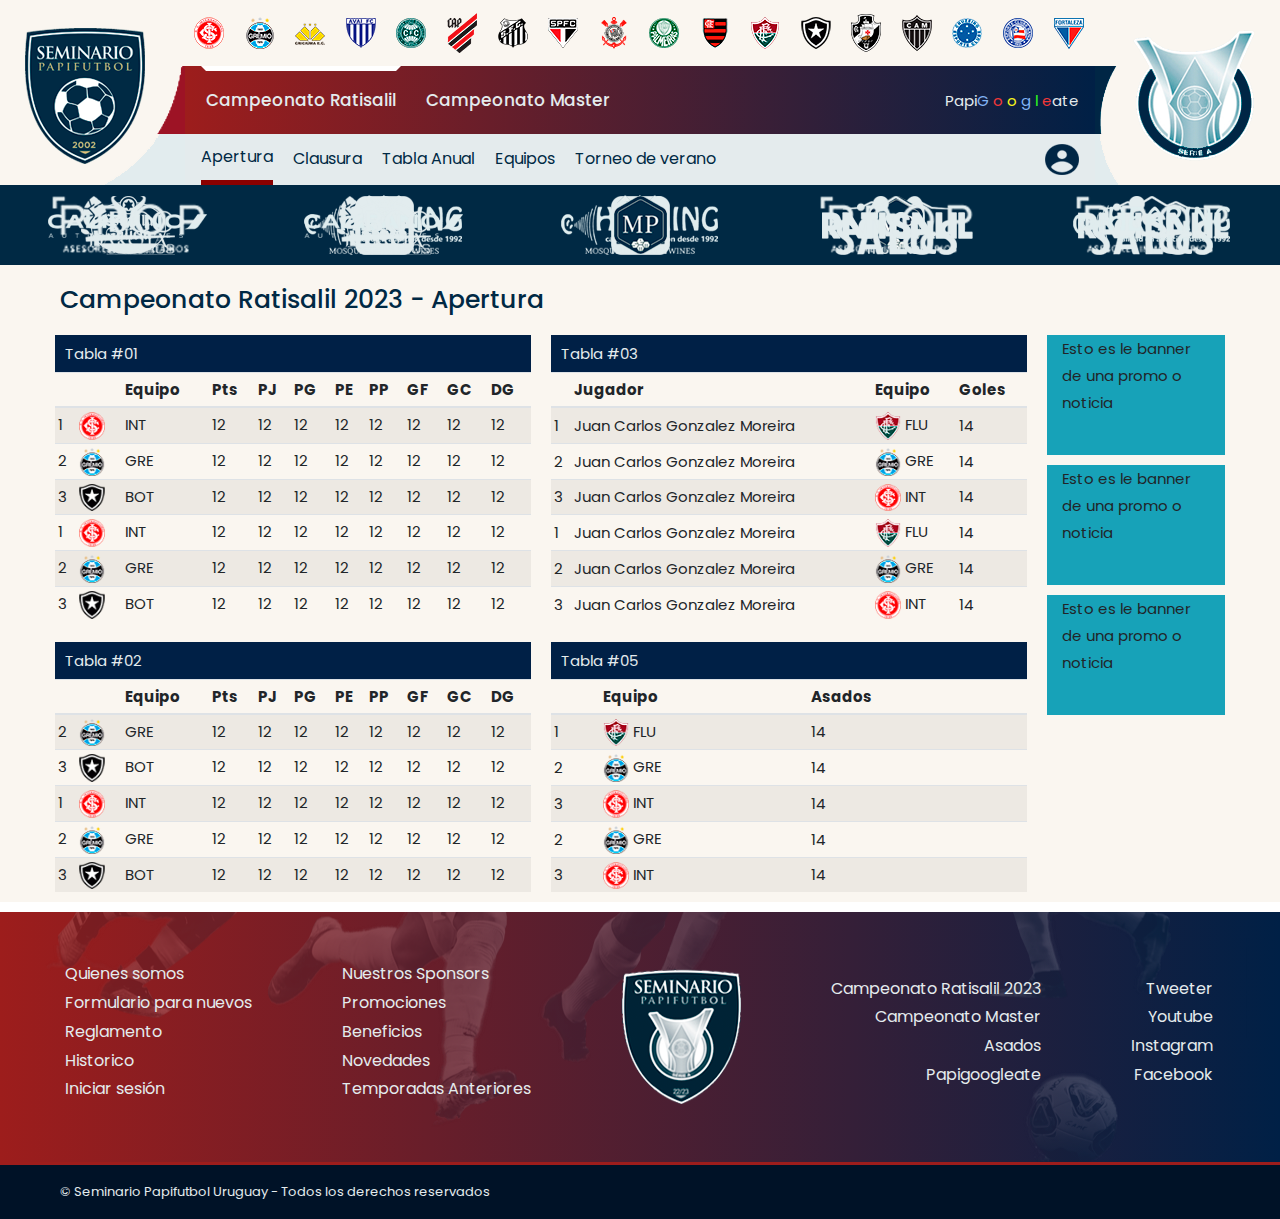
==== commit 89e0492e: "pbs" ====
--- a/index.html
+++ b/index.html
@@ -55,12 +55,12 @@
                     <div class="logos-cabezal-clubes-min"><img class="escudo-sm" src="img/fort.png" alt="Fortaleza"></div>
                 </div>
                 <div class="cabezal-centro-medio-gradiente">
-                    <div class="nav-principal-gradiente">
+                    <div class="nav-principal-gradiente" id="nav-principal-gradiente">
                         <div class="nav-principal-gradiente-izq">
-                            <a href="">Campeonato Ratisalil</a>
+                            <a href="#">Campeonato Ratisalil</a>
                         </div>
                         <div class="nav-principal-gradiente-der">
-                            <a href="">Campeonato Master</a>
+                            <a href="#">Campeonato Master</a>
                         </div>
                     </div>
                     <div class="nav-secundaria-gradiente">
@@ -79,11 +79,11 @@
                             <i class="fa fa-bars"></i>
                         </button>
                         <ul class="nav-celeste-opciones" id="nav-celeste-opciones">
-                            <li><a href="">Apertura</a></li>
-                            <li><a href="">Clausura</a></li>
-                            <li><a href="">Tabla Anual</a></li>
-                            <li><a href="">Equipos</a></li>
-                            <li><a href="">Torneo de verano</a></li>
+                            <li><a href="#" class="btn-item-sec active">Apertura</a></li>
+                            <li><a href="#" class="btn-item-sec">Clausura</a></li>
+                            <li><a href="#" class="btn-item-sec">Tabla Anual</a></li>
+                            <li><a href="#" class="btn-item-sec">Equipos</a></li>
+                            <li><a href="#" class="btn-item-sec">Torneo de verano</a></li>
                         </ul>
 
                         <div class="nav-celeste-login">
@@ -434,7 +434,7 @@
                             <thead >
                                 <tr>
                                     <th></th>
-                                    <th class="logo">Jugador</th>
+                                    <th>Jugador</th>
                                     <th class="nr-col" colspan="2">Equipo</th>
                                     <th class="nr-col">Goles</th>
                                 </tr>
@@ -804,7 +804,7 @@
             <div class="sub-footer">
                 <div class="contenedor">
                     <div class="sub-footer__cuerpo">
-                        <div>© Seminario Papifutbol Uruguay, Todos los derechos reservados</div>
+                        <div>© Seminario Papifutbol Uruguay - Todos los derechos reservados</div>
                         <div></div>
                     </div>
                 </div>
@@ -812,15 +812,8 @@
         </div>
     </footer>
 
-    <script>
-        const hamburger = document.getElementById('hamburger');
-        const navCelesteOpciones = document.getElementById('nav-celeste-opciones');
-        hamburger.addEventListener('click', () => {
-            navCelesteOpciones.classList.toggle('mostrar');
-        }
-        );
-    </script>
-
+
+    <script src="js/app.js"></script>
 
 </body>
 
--- a/css/estilos_05.css
+++ b/css/estilos_05.css
@@ -205,6 +205,19 @@
                 }     
             }
 
+
+            /*GRADIENTE*/
+            
+           .activerPrim {
+                border-top: 5px solid white;
+                }
+
+            .activer {
+                border-bottom: 5px solid darkred;
+                color: white;
+                }
+
+
             /*GRADIENTE*/
             .cabezal-centro-medio-gradiente {
                 background-image: linear-gradient(to right , #9d1d1c, #002046);
@@ -222,13 +235,25 @@
             .nav-principal-gradiente {
                 height: 6.8rem;
                 display: flex;
-                align-items: center;
+                /* align-items: center; 28.8 */
                 justify-content: flex-start;
                 font-size: 1.7rem;
                 font-weight: 500;
 
             }
- 
+
+            .nav-principal-gradiente div{
+                display: flex;
+                align-items: center; 
+                justify-content: flex-start;
+                margin-right: 2rem; 
+                border: 5px solid transparent ;                
+            }
+
+
+            .activerPrim {
+                border-top-color: white !important;;    
+                }
 
             @media (max-width: 991px) {
                 .nav-principal-gradiente {                    
@@ -254,7 +279,7 @@
                 }
             }
             .nav-principal-gradiente a {
-                margin: 0 20px 0 0;
+                /* margin: 0 20px 0 0; 28.8 */
                 color: #e4ebed;
             }
 
@@ -304,8 +329,7 @@
             }
     
             .nav-celeste {            
-                display: flex;
-                align-items: center;
+                display: flex;               
                 justify-content: space-between; 
                 height: 5.1rem;
                 padding: 0 16px;
@@ -358,19 +382,34 @@
                     z-index: 3;
                 }
             } 
+            
+            ul.nav-celeste-opciones li {
+                display: flex;
+                justify-content: center;
+                align-items: center;
+            }
+
             @media (max-width: 767px) {
                 ul.nav-celeste-opciones li {
                     margin: 1rem;
+                    border: none;
                 }
             }    
+            
             ul.nav-celeste-opciones li {
                 margin-right: 2rem;
             }
 
             ul.nav-celeste-opciones li a {
                 display: inline-block;
-            }
-    
+                text-decoration: none;
+            }
+
+            .nav-celeste-login {
+                display: flex;
+                align-items: center;
+            }
+            
             /* SPONSORS */
             
             .sponsors {
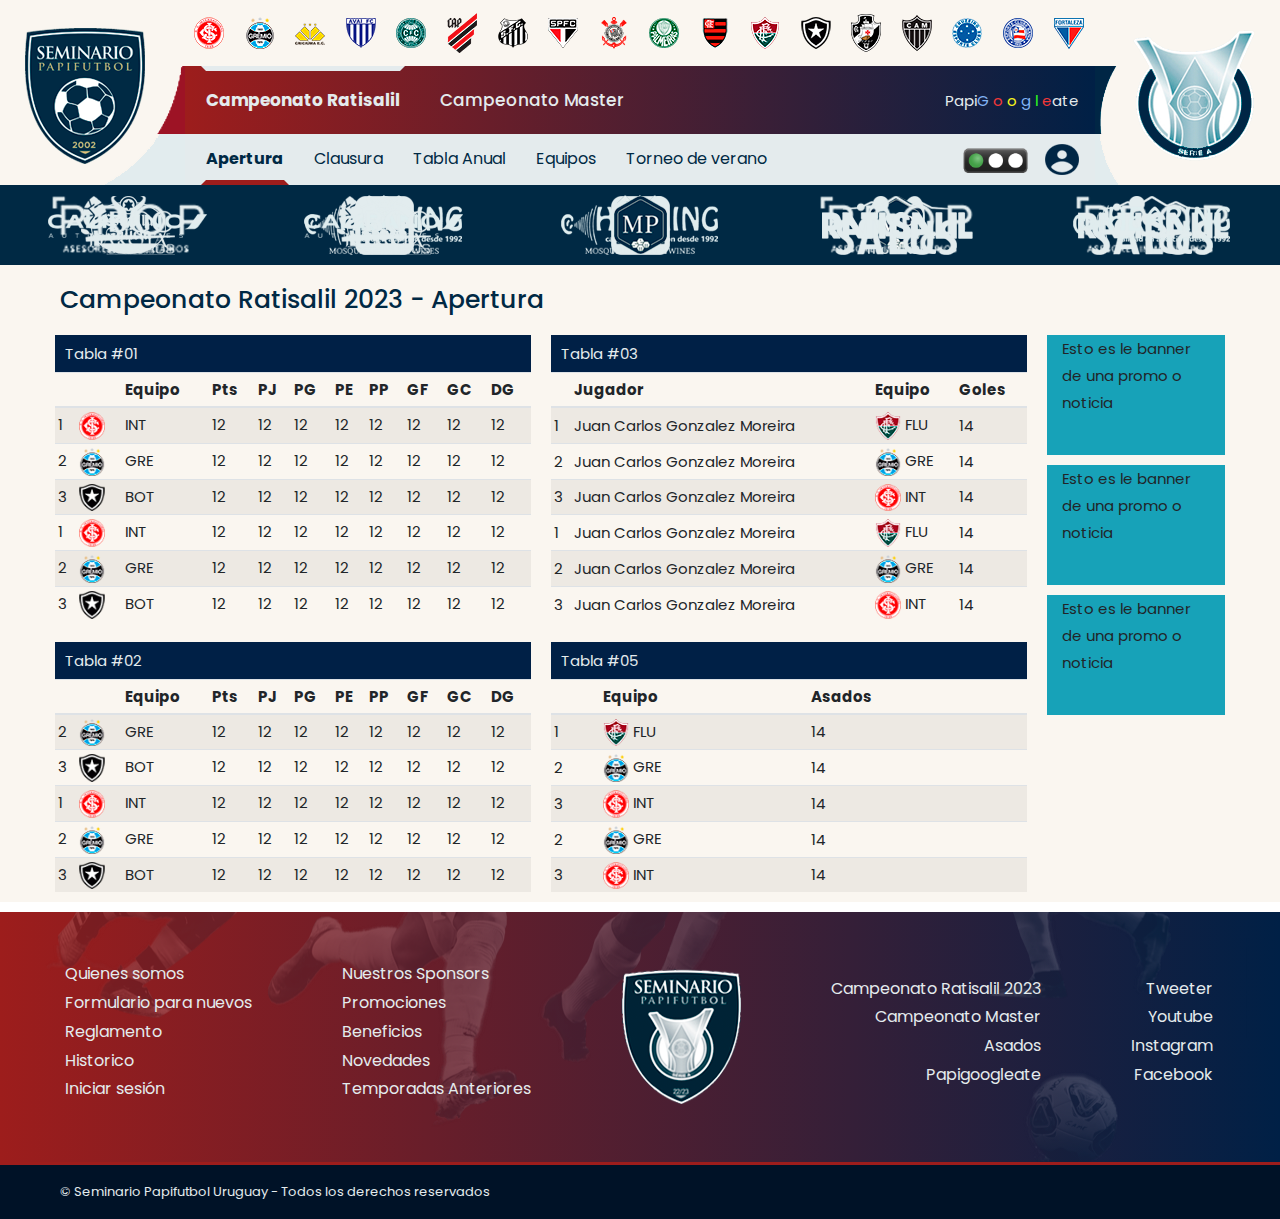
==== commit 5c626a30: "semaforo" ====
--- a/index.html
+++ b/index.html
@@ -87,6 +87,9 @@
                         </ul>
 
                         <div class="nav-celeste-login">
+                            <div class="semaforo" id="semaforo">
+                                <img src="img/weather_green.png" alt="texto">
+                            </div>
                             <a href="">
                                 <img src="img/login-azul.png" alt="texto">
                             </a>
--- a/css/estilos_05.css
+++ b/css/estilos_05.css
@@ -206,18 +206,7 @@
             }
 
 
-            /*GRADIENTE*/
-            
-           .activerPrim {
-                border-top: 5px solid white;
-                }
-
-            .activer {
-                border-bottom: 5px solid darkred;
-                color: white;
-                }
-
-
+           
             /*GRADIENTE*/
             .cabezal-centro-medio-gradiente {
                 background-image: linear-gradient(to right , #9d1d1c, #002046);
@@ -242,18 +231,58 @@
 
             }
 
-            .nav-principal-gradiente div{
+            /* .nav-principal-gradiente div{
                 display: flex;
                 align-items: center; 
                 justify-content: flex-start;
                 margin-right: 2rem; 
                 border: 5px solid transparent ;                
-            }
+            } */
+
+            .nav-principal-gradiente .nav-principal-gradiente-izq {
+                display: flex;
+                align-items: center; 
+                justify-content: center;
+                margin-right: 3rem; 
+                border: 5px solid transparent ;
+            }
+
+            .nav-principal-gradiente .nav-principal-gradiente-der {
+                display: flex;
+                align-items: center; 
+                justify-content: center;
+                margin-right: 0rem; 
+                border: 5px solid transparent ;
+            }
+
+            @media (max-width: 575px) {
+                .nav-principal-gradiente .nav-principal-gradiente-izq {                    
+                    align-items: center; 
+                    justify-content: flex-start;
+                    margin-right: 0rem; 
+                    
+                }
+    
+                .nav-principal-gradiente .nav-principal-gradiente-der {
+                   
+                    align-items: center; 
+                    justify-content: flex-end;
+                    margin-right: 0rem; 
+
+                }
+            }  
 
 
             .activerPrim {
-                border-top-color: white !important;;    
-                }
+                border-top-color: #e4ebed !important;
+                font-weight: bold;    
+                }
+
+                @media (max-width: 450px) {
+                    .activerPrim {
+                        border-top-color: transparent !important;                           
+                        }
+                }                
 
             @media (max-width: 991px) {
                 .nav-principal-gradiente {                    
@@ -274,10 +303,16 @@
 
             @media (max-width: 575px) {
                 .nav-principal-gradiente-izq  a, .nav-principal-gradiente-der  a  {
-                display: inline-block;
+                display: inline-block;                
+                }
+            }
+
+            @media (max-width: 450px) {
+                .nav-principal-gradiente-izq  a, .nav-principal-gradiente-der  a  {                
                 width: 75%;
                 }
             }
+
             .nav-principal-gradiente a {
                 /* margin: 0 20px 0 0; 28.8 */
                 color: #e4ebed;
@@ -387,6 +422,12 @@
                 display: flex;
                 justify-content: center;
                 align-items: center;
+                border: 5px solid transparent;
+            }
+            
+            .activer {
+                border-bottom-color: #9d1d1c !important;
+                font-weight: bold;
             }
 
             @media (max-width: 767px) {
@@ -408,6 +449,13 @@
             .nav-celeste-login {
                 display: flex;
                 align-items: center;
+                justify-content: flex-end;
+                gap: 1.5rem
+            }
+
+            .semaforo img {
+                height: 30px;
+                width: auto;
             }
             
             /* SPONSORS */
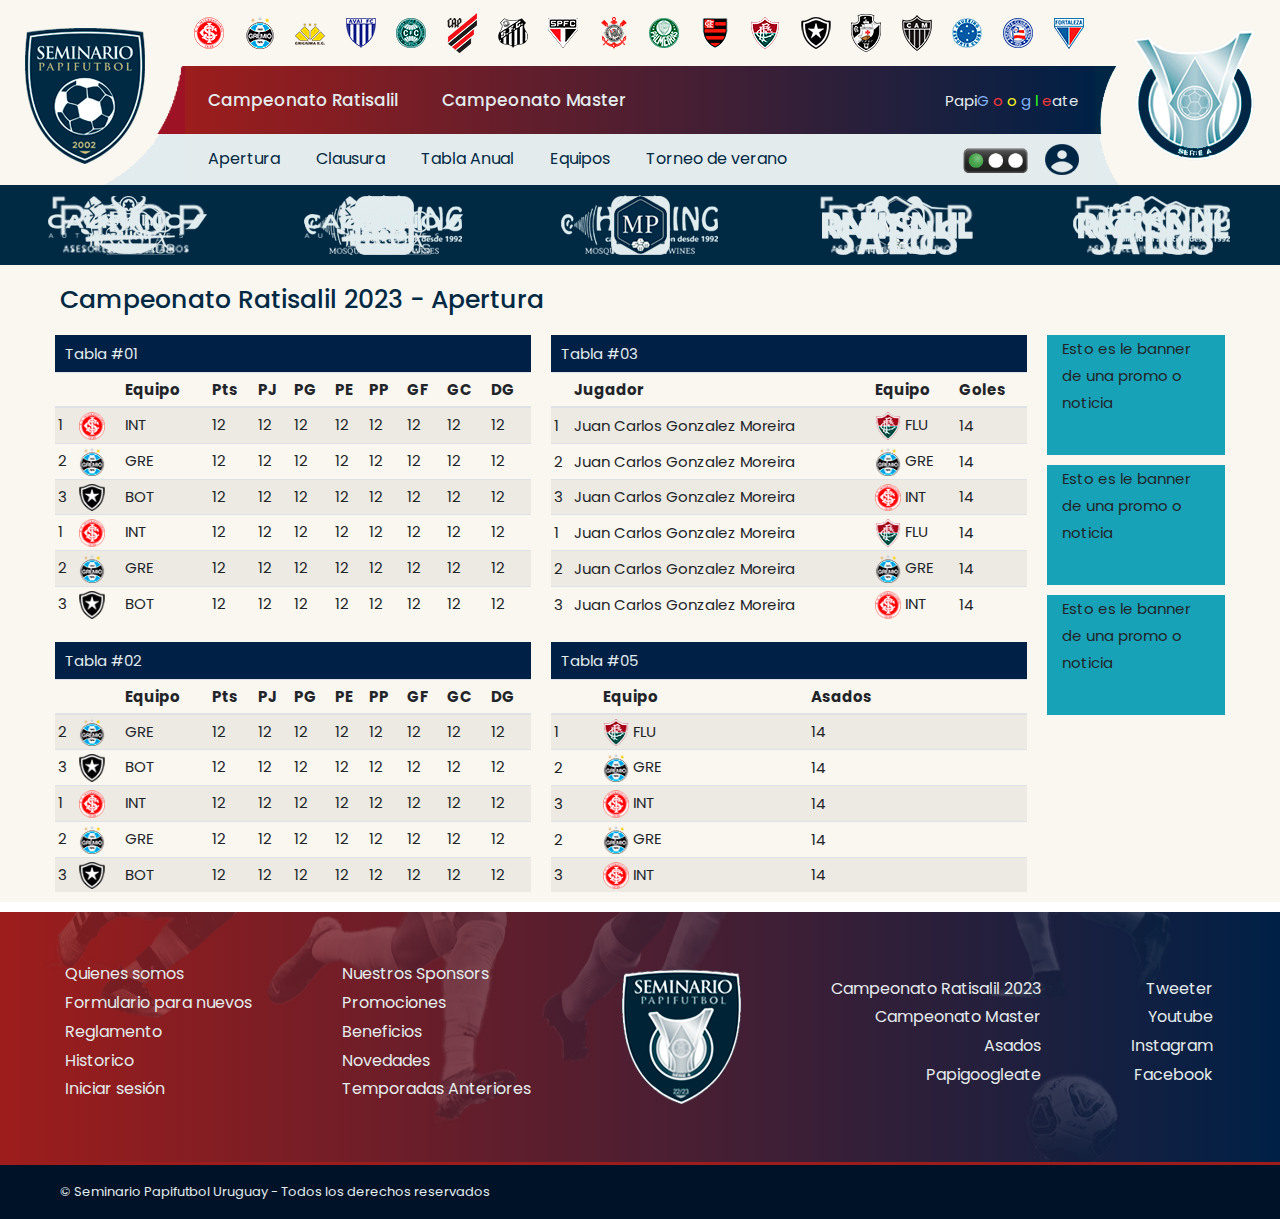
==== commit 54acba4c: "menu" ====
--- a/index.html
+++ b/index.html
@@ -79,7 +79,7 @@
                             <i class="fa fa-bars"></i>
                         </button>
                         <ul class="nav-celeste-opciones" id="nav-celeste-opciones">
-                            <li><a href="#" class="btn-item-sec active">Apertura</a></li>
+                            <li><a href="#" class="btn-item-sec">Apertura</a></li>
                             <li><a href="#" class="btn-item-sec">Clausura</a></li>
                             <li><a href="#" class="btn-item-sec">Tabla Anual</a></li>
                             <li><a href="#" class="btn-item-sec">Equipos</a></li>
--- a/css/estilos_05.css
+++ b/css/estilos_05.css
@@ -24,7 +24,9 @@
                 font-size: 1.6rem;
             }
 
-
+            span {
+                white-space:nowrap;
+            }
 
 
             /*Utilidades*/
@@ -224,102 +226,97 @@
             .nav-principal-gradiente {
                 height: 6.8rem;
                 display: flex;
-                /* align-items: center; 28.8 */
+                align-items: stretch;
                 justify-content: flex-start;
                 font-size: 1.7rem;
                 font-weight: 500;
-
-            }
-
-            /* .nav-principal-gradiente div{
-                display: flex;
-                align-items: center; 
-                justify-content: flex-start;
-                margin-right: 2rem; 
-                border: 5px solid transparent ;                
-            } */
-
-            .nav-principal-gradiente .nav-principal-gradiente-izq {
-                display: flex;
-                align-items: center; 
-                justify-content: center;
-                margin-right: 3rem; 
-                border: 5px solid transparent ;
-            }
-
-            .nav-principal-gradiente .nav-principal-gradiente-der {
-                display: flex;
-                align-items: center; 
-                justify-content: center;
-                margin-right: 0rem; 
-                border: 5px solid transparent ;
-            }
-
-            @media (max-width: 575px) {
-                .nav-principal-gradiente .nav-principal-gradiente-izq {                    
-                    align-items: center; 
-                    justify-content: flex-start;
-                    margin-right: 0rem; 
-                    
-                }
-    
-                .nav-principal-gradiente .nav-principal-gradiente-der {
-                   
-                    align-items: center; 
-                    justify-content: flex-end;
-                    margin-right: 0rem; 
-
-                }
-            }  
-
-
-            .activerPrim {
-                border-top-color: #e4ebed !important;
-                font-weight: bold;    
-                }
-
-                @media (max-width: 450px) {
-                    .activerPrim {
-                        border-top-color: transparent !important;                           
-                        }
-                }                
+            }
 
             @media (max-width: 991px) {
                 .nav-principal-gradiente {                    
                     justify-content: space-around;
                 }
-                .nav-principal-gradiente-der {                    
-                    text-align: right;                   
-                }
-            }
-
-            
-            @media (max-width: 575px) {
+            }  
+            
+            @media (max-width: 767px) {
                 .nav-principal-gradiente {                    
                     justify-content: space-between;
+                }
+            } 
+            
+            @media (max-width: 575px) {                
+                .nav-principal-gradiente {                                        
                     font-size: 1.5rem;
                 }
+            }    
+
+            .nav-principal-gradiente .nav-principal-gradiente-izq, 
+            .nav-principal-gradiente .nav-principal-gradiente-der {
+                display: flex;
+                align-items: stretch; 
+                justify-content: center;                
+                margin-right: 3rem;                 
+            }
+
+            @media (max-width: 991px) {
+                .nav-principal-gradiente .nav-principal-gradiente-izq,
+                .nav-principal-gradiente .nav-principal-gradiente-der {                    
+                    margin-right: 0rem;                     
+                }   
+            }        
+            
+            @media (max-width: 575px) {
+                .nav-principal-gradiente .nav-principal-gradiente-izq,
+                .nav-principal-gradiente .nav-principal-gradiente-der {                    
+                    align-items: stretch; 
+                    justify-content: flex-end;
+                    line-height: 1.2;
+                    margin-right: 0rem;                     
+                }
+
+                .nav-principal-gradiente .nav-principal-gradiente-izq {
+                    justify-content: flex-start;
+
+                }
+
+                .nav-principal-gradiente .nav-principal-gradiente-der {
+                    text-align: right;
+                }
             }  
 
-            @media (max-width: 575px) {
-                .nav-principal-gradiente-izq  a, .nav-principal-gradiente-der  a  {
-                display: inline-block;                
-                }
-            }
-
+            .nav-principal-gradiente-izq  a, .nav-principal-gradiente-der  a  {                                
+                display: flex;
+                align-items: center;
+                border: 7px solid transparent;
+                color: #e4ebed;
+            }
+
+            
             @media (max-width: 450px) {
                 .nav-principal-gradiente-izq  a, .nav-principal-gradiente-der  a  {                
                 width: 75%;
-                }
-            }
-
-            .nav-principal-gradiente a {
-                /* margin: 0 20px 0 0; 28.8 */
-                color: #e4ebed;
+                font-size: 1.2;
+                }
+            }
+
+            .nav-principal-gradiente div a:hover {                
+                color: #ffffff;
+            }
+
+            .nav-principal-gradiente div a:focus {                
+                border-top-color: #e4ebed;
+                font-weight: 700;
+                text-decoration: none;
             }
 
             @media (max-width: 991px) {
-                .nav-principal-gradiente a {
+                .nav-principal-gradiente div a:focus {
+                    text-decoration: none;              
+                }
+            }
+
+            @media (max-width: 991px) {
+                .nav-principal-gradiente div a {
                     margin: 0 0 0 0;
                 }
             }               
@@ -329,7 +326,6 @@
                 display: flex;
                 align-items: center;
                 justify-content: center;
-
             }
 
             @media (max-width: 991px) {
@@ -366,8 +362,10 @@
             .nav-celeste {            
                 display: flex;               
                 justify-content: space-between; 
+                align-items: stretch;
                 height: 5.1rem;
-                padding: 0 16px;
+                padding: 0 1.6rem;
+                
             }
 
             @media (max-width: 767px) {
@@ -395,10 +393,12 @@
             }   
 
             ul.nav-celeste-opciones {                
-                list-style-type: none;
                 display: flex;
+                align-items: stretch;
+                list-style-type: none;                
                 padding: 0;
-                margin: 0;                
+                margin: 0;  
+                             
             }
 
             @media (max-width: 767px) {
@@ -420,14 +420,25 @@
             
             ul.nav-celeste-opciones li {
                 display: flex;
-                justify-content: center;
-                align-items: center;
-                border: 5px solid transparent;
-            }
-            
-            .activer {
-                border-bottom-color: #9d1d1c !important;
-                font-weight: bold;
+                justify-content: center;                
+                align-items: stretch;                
+                margin-right: 2.2rem;
+                
+            }
+            
+            @media (max-width: 1200px) {
+                ul.nav-celeste-opciones li {
+                    margin-right: 1.1rem;
+                    font-size: 1.3rem;
+                }
+            }
+
+
+            @media (max-width: 991px) {
+                ul.nav-celeste-opciones li {
+                    margin-right: 2rem; 
+                    font-size: 1.6rem;                   
+                }
             }
 
             @media (max-width: 767px) {
@@ -435,15 +446,30 @@
                     margin: 1rem;
                     border: none;
                 }
-            }    
-            
-            ul.nav-celeste-opciones li {
-                margin-right: 2rem;
             }
 
             ul.nav-celeste-opciones li a {
-                display: inline-block;
-                text-decoration: none;
+                display: flex;
+                align-items: center;
+                border: 7px solid transparent;
+
+                text-decoration: none;                
+            }
+
+            ul.nav-celeste-opciones li a:hover {
+                text-decoration: underline;
+            }
+
+            ul.nav-celeste-opciones li a:focus {
+                border-bottom-color: #9d1c25 ;  
+                font-weight: 700;   
+                text-decoration: none;           
+            }
+
+            @media (max-width: 991px) {
+                ul.nav-celeste-opciones li a:focus {
+                    text-decoration: none;              
+                }
             }
 
             .nav-celeste-login {
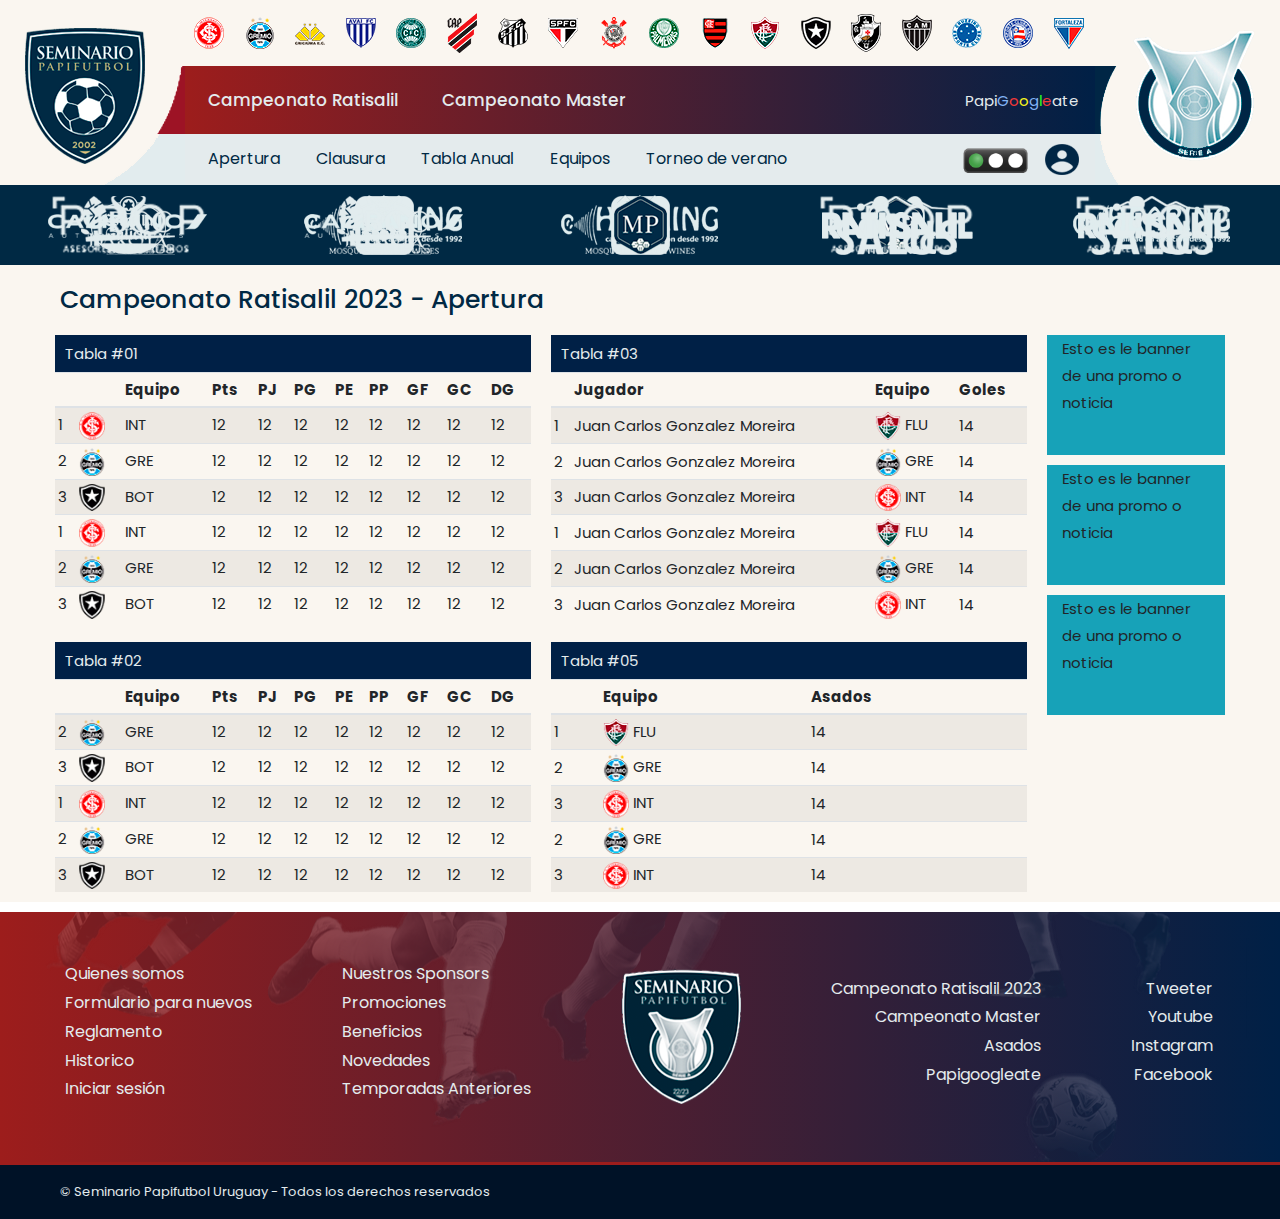
==== commit 01c87687: "papigoogleate" ====
--- a/index.html
+++ b/index.html
@@ -64,12 +64,8 @@
                         </div>
                     </div>
                     <div class="nav-secundaria-gradiente">
-                        <a href="#">Papi<span class="azul-pg">G</span>
-                            <span class="rojo-pg">o</span>
-                            <span class="amarillo-pg">o</span>
-                            <span class="azul-pg">g</span>
-                            <span class="verde-pg">l</span>
-                            <span class="rojo-pg">e</span>ate
+                        <a href="#">
+                            Papi<span class="azul-pg">G</span><span class="rojo-pg">o</span><span class="amarillo-pg">o</span><span class="azul-pg">g</span><span class="verde-pg">l</span><span class="rojo-pg">e</span>ate
                         </a>
                     </div>
                 </div>
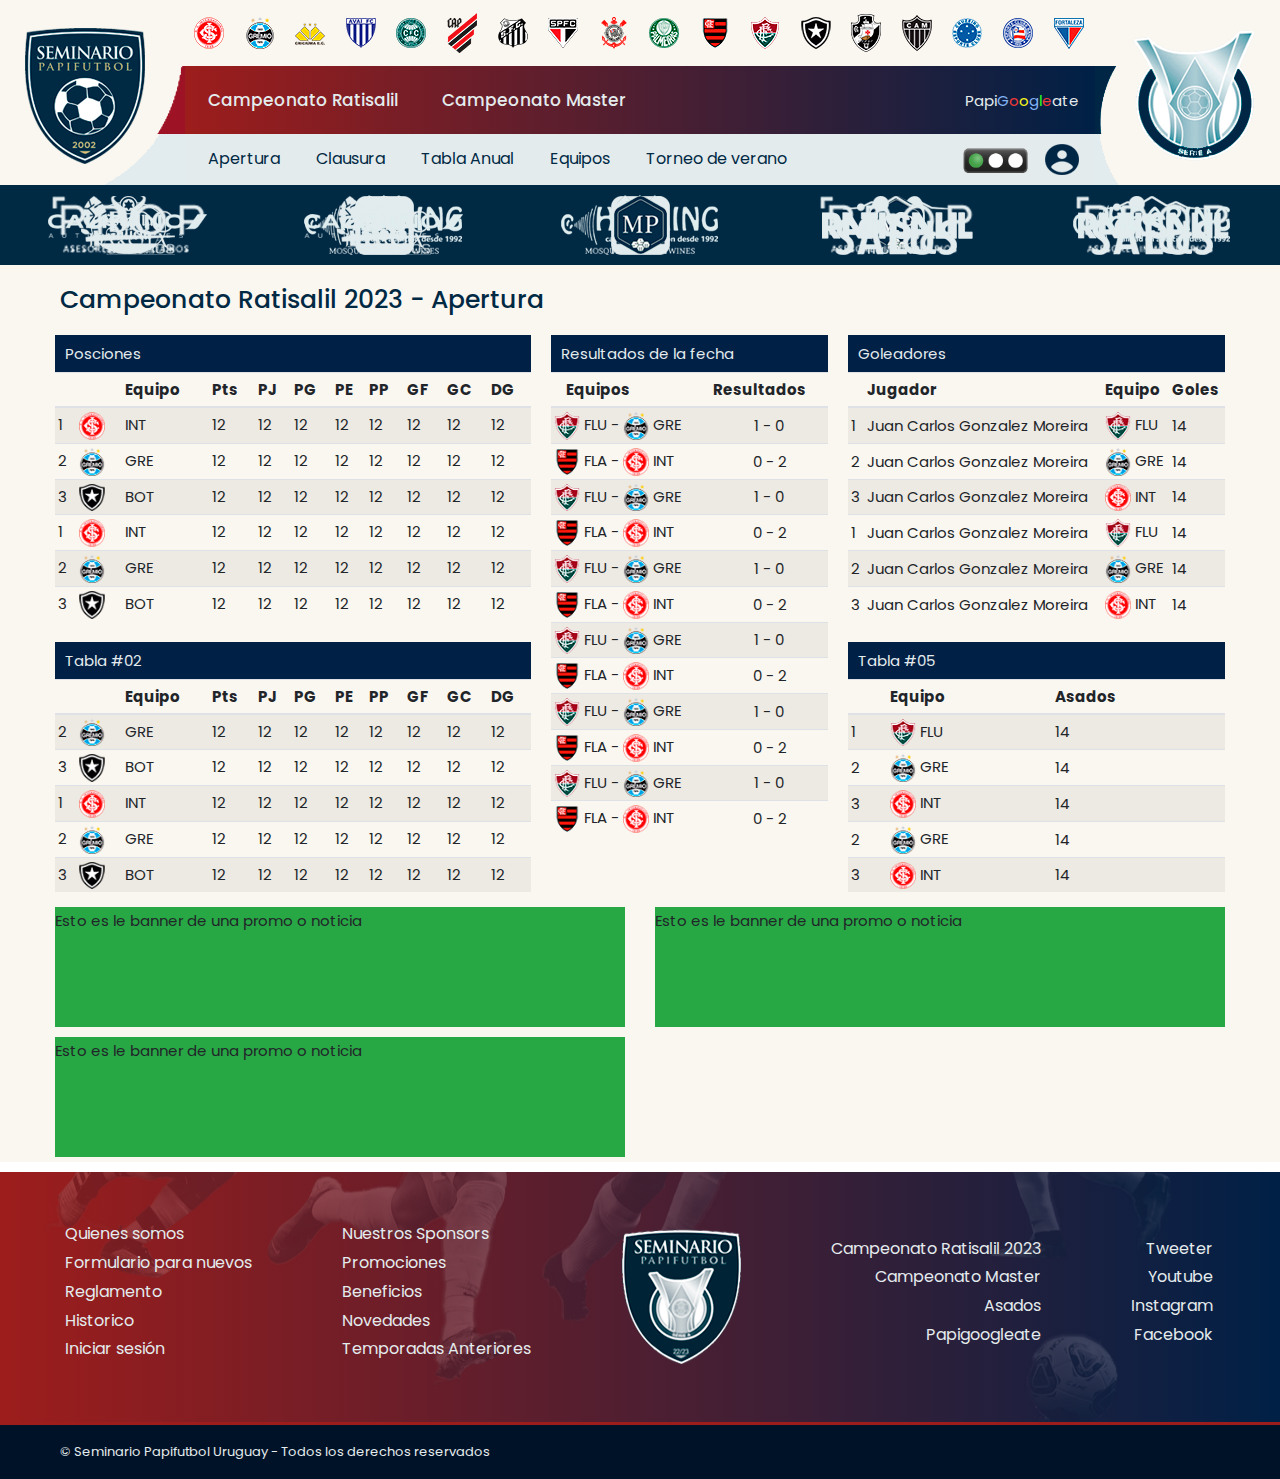
==== commit 19946095: "tablas noticias" ====
--- a/index.html
+++ b/index.html
@@ -152,7 +152,7 @@
                 <div class="col-lg-5 m-0 px-0">
                     <div class="col-12 table-responsive px-3">
                         <table class="table table-striped table-hover table-sm tournament-stats my-3">
-                            <caption class="table-caption">Tabla #01</caption>
+                            <caption class="table-caption">Posciones</caption>
                             <thead>
                                 <tr>
                                     <th></th>
@@ -426,10 +426,147 @@
                         </table>
                     </div>
                 </div>
-                <div class="col-lg-5 m-0 px-0">
+
+                
+                
+                
+                <div class="col-lg-3 m-0 px-0">
+
                     <div class="col-12 table-responsive px-3">
                         <table class="table table-striped table-hover table-sm tournament-stats my-3 tab-goleadores">
-                            <caption class="table-caption">Tabla #03</caption>
+                            <caption class="table-caption">Resultados de la fecha</caption>
+                            <thead >
+                                <tr>
+                                    <th></th>
+                                    
+                                    <th class="nr-col" colspan="2">Equipos</th>
+                                    <th class="nr-col">Resultados</th>
+                                </tr>
+                            </thead>
+                            <tbody>
+                                
+                                <tr *ngFor="let team of stats; let pos=index;">
+
+                                    <td class="nr-col" colspan="3">
+                                        <img class="team-logo" alt="logo"  src="img/flum.png" width="26px"> FLU
+                                        - <img class="team-logo" alt="logo"  src="img/grem.png" width="26px"> GRE
+                                    </td>                                   
+                                    <td class="nr-col" style="text-align: center;">1 - 0</td>
+
+                                </tr>
+                                <tr *ngFor="let team of stats; let pos=index;">
+
+                                    <td class="nr-col" colspan="3">
+                                        <img class="team-logo" alt="logo"  src="img/flam.png" width="26px"> FLA
+                                        - <img class="team-logo" alt="logo"  src="img/inte.png" width="26px"> INT
+                                    </td>                                   
+                                    <td class="nr-col" style="text-align: center;">0 - 2</td>
+
+                                </tr>
+                                <tr *ngFor="let team of stats; let pos=index;">
+
+                                    <td class="nr-col" colspan="3">
+                                        <img class="team-logo" alt="logo"  src="img/flum.png" width="26px"> FLU
+                                        - <img class="team-logo" alt="logo"  src="img/grem.png" width="26px"> GRE
+                                    </td>                                   
+                                    <td class="nr-col" style="text-align: center;">1 - 0</td>
+
+                                </tr>
+                                <tr *ngFor="let team of stats; let pos=index;">
+
+                                    <td class="nr-col" colspan="3">
+                                        <img class="team-logo" alt="logo"  src="img/flam.png" width="26px"> FLA
+                                        - <img class="team-logo" alt="logo"  src="img/inte.png" width="26px"> INT
+                                    </td>                                   
+                                    <td class="nr-col" style="text-align: center;">0 - 2</td>
+
+                                </tr>
+                                <tr *ngFor="let team of stats; let pos=index;">
+
+                                    <td class="nr-col" colspan="3">
+                                        <img class="team-logo" alt="logo"  src="img/flum.png" width="26px"> FLU
+                                        - <img class="team-logo" alt="logo"  src="img/grem.png" width="26px"> GRE
+                                    </td>                                   
+                                    <td class="nr-col" style="text-align: center;">1 - 0</td>
+
+                                </tr>
+                                <tr *ngFor="let team of stats; let pos=index;">
+
+                                    <td class="nr-col" colspan="3">
+                                        <img class="team-logo" alt="logo"  src="img/flam.png" width="26px"> FLA
+                                        - <img class="team-logo" alt="logo"  src="img/inte.png" width="26px"> INT
+                                    </td>                                   
+                                    <td class="nr-col" style="text-align: center;">0 - 2</td>
+
+                                </tr>
+                                <tr *ngFor="let team of stats; let pos=index;">
+
+                                    <td class="nr-col" colspan="3">
+                                        <img class="team-logo" alt="logo"  src="img/flum.png" width="26px"> FLU
+                                        - <img class="team-logo" alt="logo"  src="img/grem.png" width="26px"> GRE
+                                    </td>                                   
+                                    <td class="nr-col" style="text-align: center;">1 - 0</td>
+
+                                </tr>
+                                <tr *ngFor="let team of stats; let pos=index;">
+
+                                    <td class="nr-col" colspan="3">
+                                        <img class="team-logo" alt="logo"  src="img/flam.png" width="26px"> FLA
+                                        - <img class="team-logo" alt="logo"  src="img/inte.png" width="26px"> INT
+                                    </td>                                   
+                                    <td class="nr-col" style="text-align: center;">0 - 2</td>
+
+                                </tr>
+                                <tr *ngFor="let team of stats; let pos=index;">
+
+                                    <td class="nr-col" colspan="3">
+                                        <img class="team-logo" alt="logo"  src="img/flum.png" width="26px"> FLU
+                                        - <img class="team-logo" alt="logo"  src="img/grem.png" width="26px"> GRE
+                                    </td>                                   
+                                    <td class="nr-col" style="text-align: center;">1 - 0</td>
+
+                                </tr>
+                                <tr *ngFor="let team of stats; let pos=index;">
+
+                                    <td class="nr-col" colspan="3">
+                                        <img class="team-logo" alt="logo"  src="img/flam.png" width="26px"> FLA
+                                        - <img class="team-logo" alt="logo"  src="img/inte.png" width="26px"> INT
+                                    </td>                                   
+                                    <td class="nr-col" style="text-align: center;">0 - 2</td>
+
+                                </tr>
+                                <tr *ngFor="let team of stats; let pos=index;">
+
+                                    <td class="nr-col" colspan="3">
+                                        <img class="team-logo" alt="logo"  src="img/flum.png" width="26px"> FLU
+                                        - <img class="team-logo" alt="logo"  src="img/grem.png" width="26px"> GRE
+                                    </td>                                   
+                                    <td class="nr-col" style="text-align: center;">1 - 0</td>
+
+                                </tr>
+                                <tr *ngFor="let team of stats; let pos=index;">
+
+                                    <td class="nr-col" colspan="3">
+                                        <img class="team-logo" alt="logo"  src="img/flam.png" width="26px"> FLA
+                                        - <img class="team-logo" alt="logo"  src="img/inte.png" width="26px"> INT
+                                    </td>                                   
+                                    <td class="nr-col" style="text-align: center;">0 - 2</td>
+
+                                </tr>
+                                
+                            </tbody>
+                        </table>
+                    </div>
+
+                </div>
+
+                
+                
+                
+                <div class="col-lg-4 m-0 px-0">
+                    <div class="col-12 table-responsive px-3">
+                        <table class="table table-striped table-hover table-sm tournament-stats my-3 tab-goleadores">
+                            <caption class="table-caption">Goleadores</caption>
                             <thead >
                                 <tr>
                                     <th></th>
@@ -589,11 +726,17 @@
                         </table>
                     </div>
                 </div>
-                <div class="col-lg-2 m-0 px-0">
-                    <div class="px-3">
-                        <div class="col-12 bg-info my-3" style="height: 120px;">Esto es le banner de una promo o noticia</div>
-                        <div class="col-12 bg-info my-3" style="height: 120px;">Esto es le banner de una promo o noticia</div>
-                        <div class="col-12 bg-info my-3" style="height: 120px;">Esto es le banner de una promo o noticia</div>
+                <div class="col-lg-12 m-0 px-0 ">
+                    <div class="px-3 row">
+                        <div class="col-6 py-2">
+                            <div style="height: 120px;" class="bg-success">Esto es le banner de una promo o noticia</div>
+                        </div>
+                        <div class="col-6 py-2">
+                            <div style="height: 120px;" class="bg-success">Esto es le banner de una promo o noticia</div>
+                        </div>
+                        <div class="col-6 py-2">
+                            <div style="height: 120px;" class="bg-success">Esto es le banner de una promo o noticia</div>
+                        </div>
                     </div>
                 </div>
             </div>
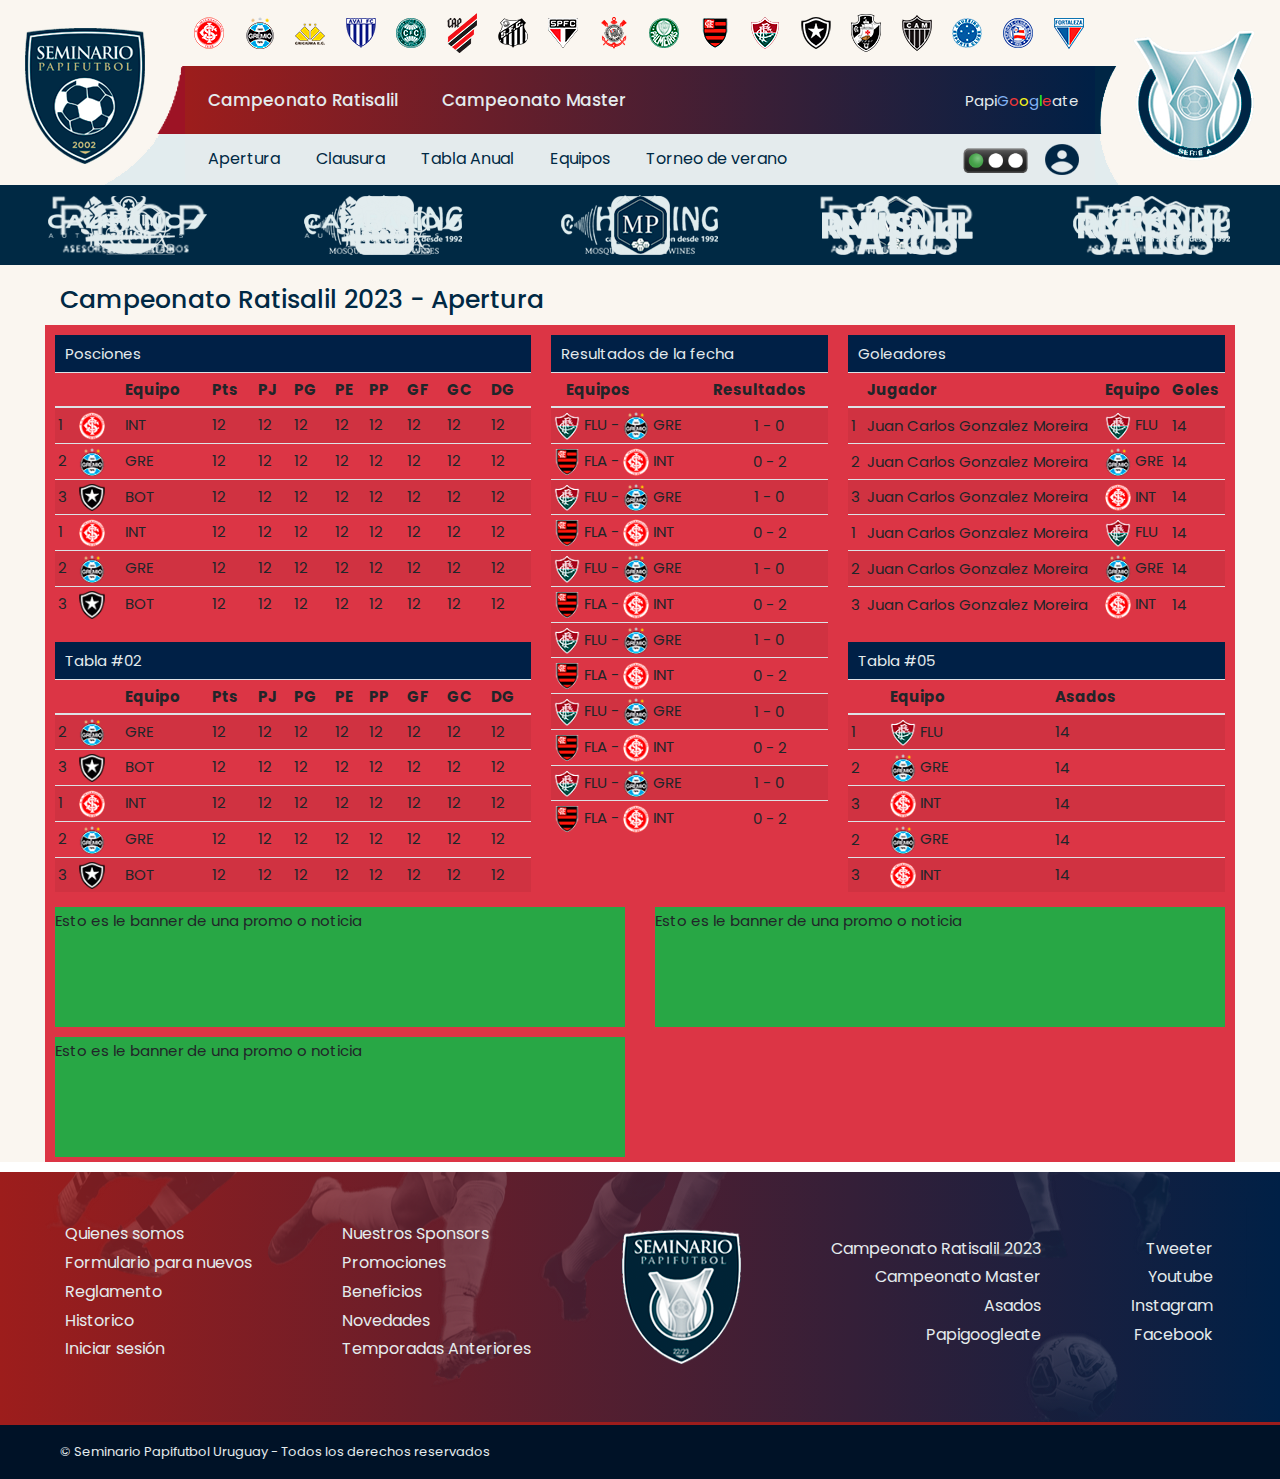
==== commit 89716192: "js" ====
--- a/index.html
+++ b/index.html
@@ -148,7 +148,7 @@
     <main class="main">
         <div class="contenedor pt-3">
             <h1 class="pt-3">Campeonato Ratisalil 2023 - Apertura</h1>
-            <div class="row my-3 ">
+            <div class="row my-3 bg-danger">
                 <div class="col-lg-5 m-0 px-0">
                     <div class="col-12 table-responsive px-3">
                         <table class="table table-striped table-hover table-sm tournament-stats my-3">
@@ -955,7 +955,7 @@
     </footer>
 
 
-    <script src="js/app.js"></script>
+    <!-- <script src="js/app.js"></script> -->
 
 </body>
 
